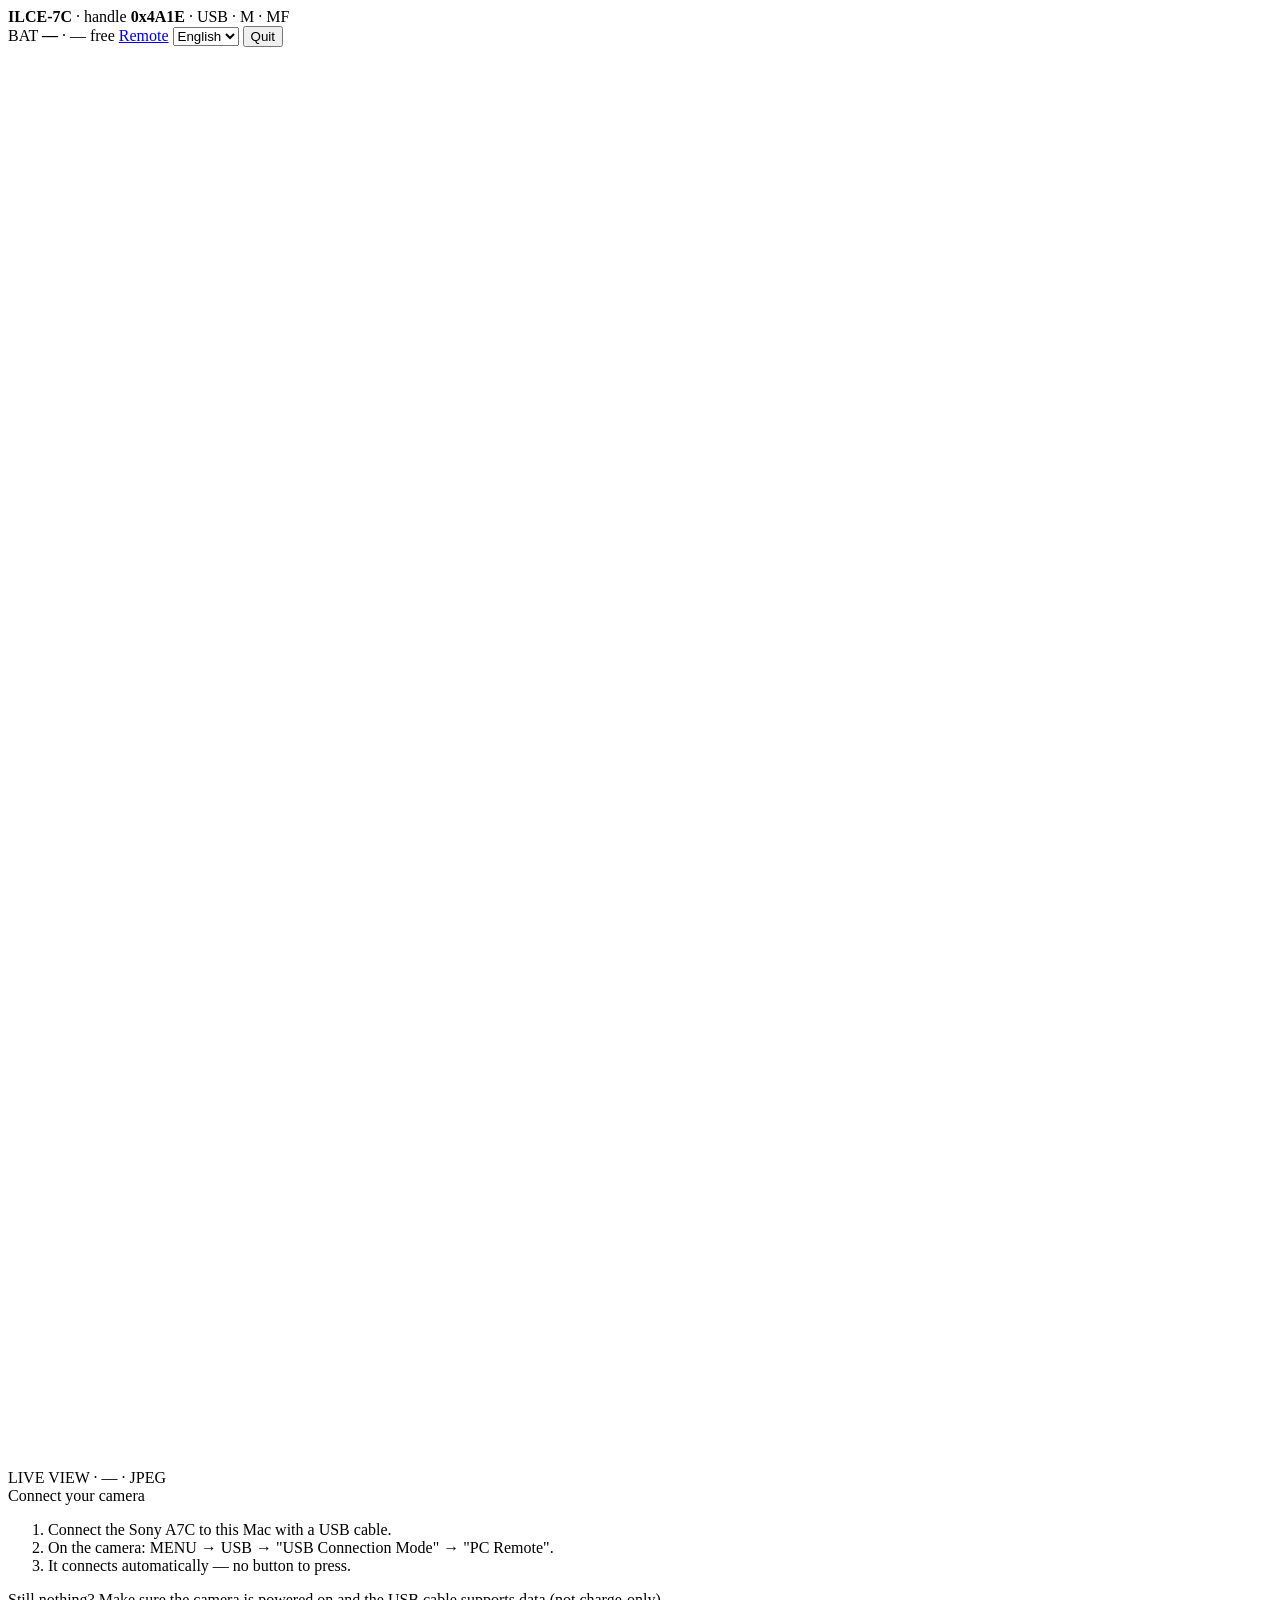
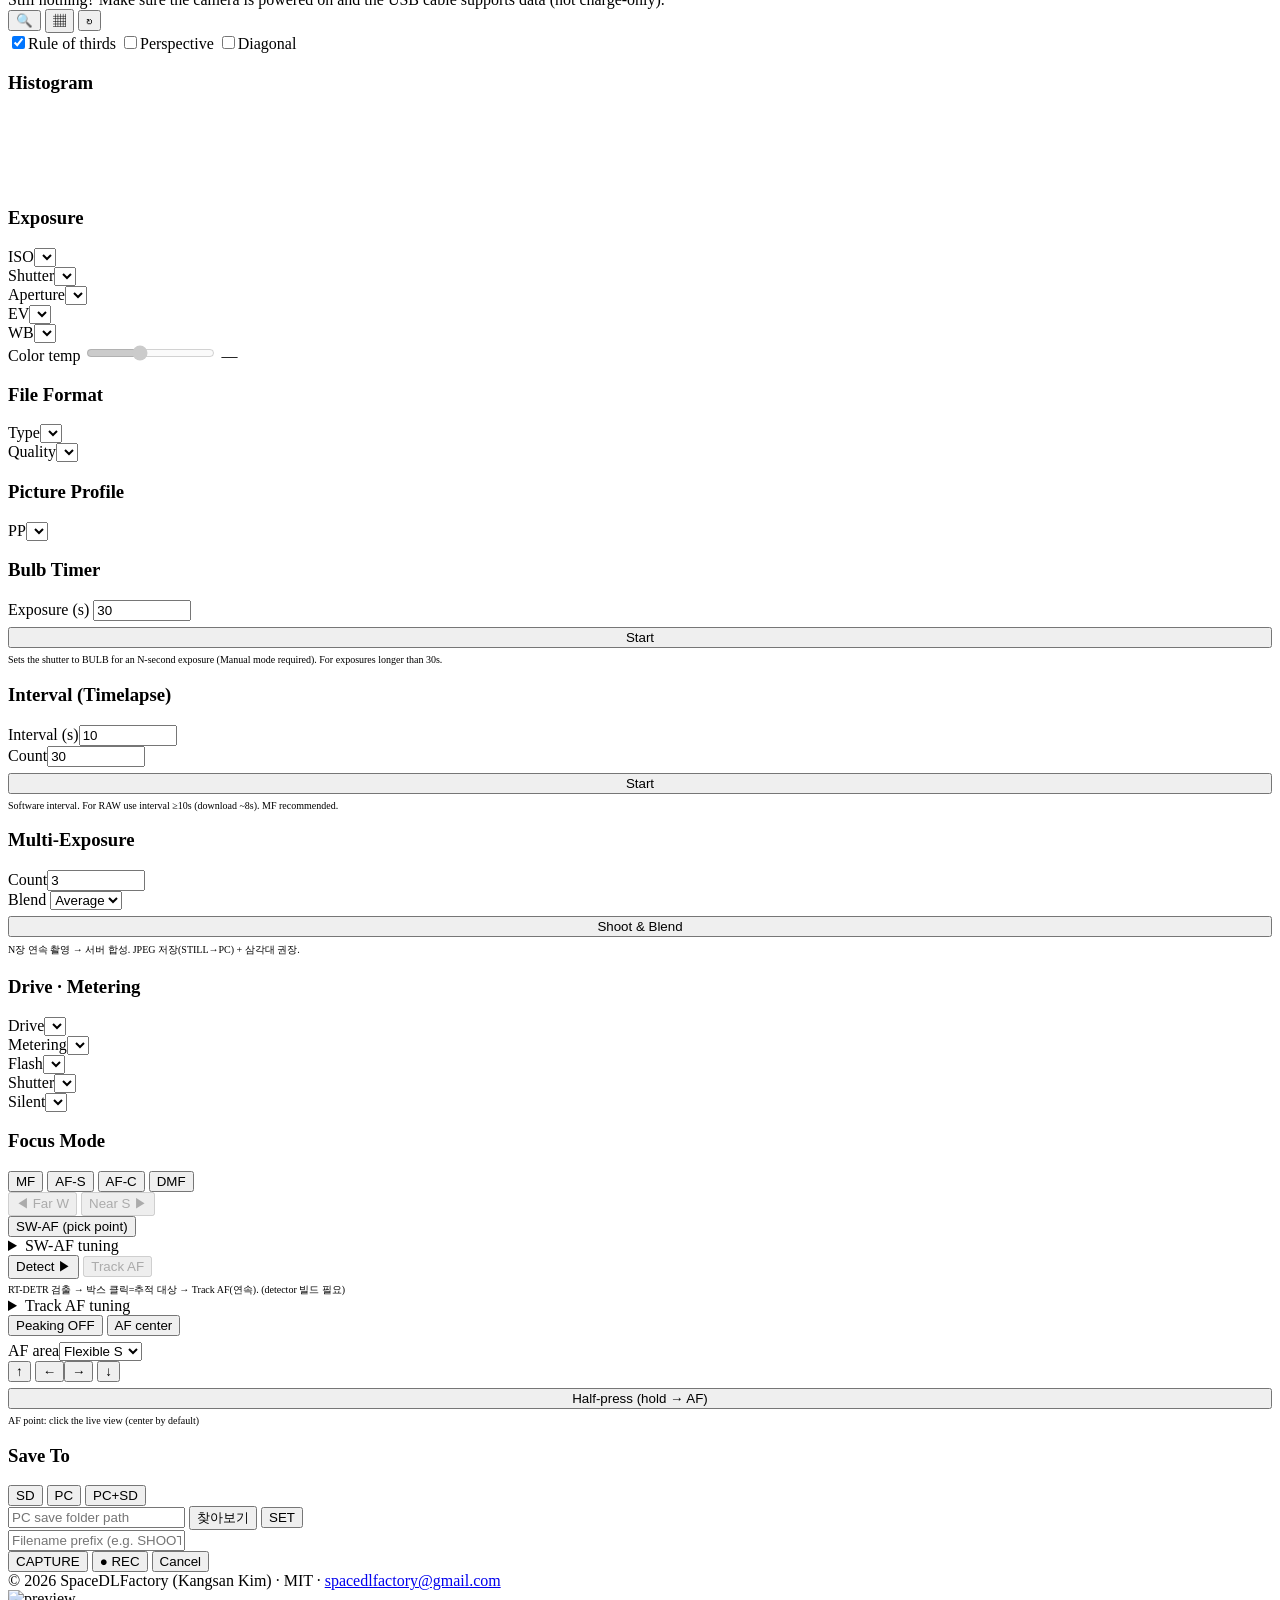
==== crsdk_server/web/index.html @ 5eacd0fd "feat(tracking-af): debounce/cooldown re-lock + expose tuning in UI Continuous AF was hunting — it re" ====
<!DOCTYPE html>
<html lang="ko">
<head>
<meta charset="utf-8">
<meta name="viewport" content="width=device-width, initial-scale=1, viewport-fit=cover">
<title>TetherMoon</title>
  <link rel="stylesheet" href="/web/styles.css">
</head>
<body>

<div class="app">
  <div class="topbar">
    <div class="left">
      <span class="dot"></span>
      <span><strong>ILCE-7C</strong></span>
      <span>· handle <strong>0x4A1E</strong></span>
      <span>· USB · M · MF</span>
    </div>
    <div class="right">
      <span>BAT <strong id="batVal">—</strong></span>
      <span>· <span id="shotsVal">—</span> free</span>
      <a class="lang-sel" href="/web/remote.html" title="Minimal remote (no preview)">Remote</a>
      <select class="lang-sel" id="langSel" title="Language">
        <option value="en">English</option>
        <option value="ko">한국어</option>
        <option value="ja">日本語</option>
      </select>
      <button class="lang-sel" id="quitBtn" type="button" data-i18n="btn.quit" title="Quit server">Quit</button>
    </div>
  </div>

  <div class="lv">
    <img class="lv-img" id="lvImg" alt="">
    <canvas class="peak-canvas" id="peakCanvas"></canvas>
    <canvas class="loupe-canvas" id="loupeCanvas"></canvas>
    <div class="af-marker" id="afMarker"></div>
    <div class="swaf-roi" id="swafRoi"></div>
    <div class="det-overlay" id="detOverlay"></div>
    <div class="lv-frame"></div>
    <div class="lv-thirds"></div>
    <svg class="lv-gridsvg" id="gridSvg" viewBox="0 0 100 100" preserveAspectRatio="none">
      <g id="gPersp">
        <line x1="50" y1="50" x2="0"   y2="0"/>   <line x1="50" y1="50" x2="25"  y2="0"/>
        <line x1="50" y1="50" x2="50"  y2="0"/>   <line x1="50" y1="50" x2="75"  y2="0"/>
        <line x1="50" y1="50" x2="100" y2="0"/>   <line x1="50" y1="50" x2="100" y2="50"/>
        <line x1="50" y1="50" x2="100" y2="100"/> <line x1="50" y1="50" x2="75"  y2="100"/>
        <line x1="50" y1="50" x2="50"  y2="100"/> <line x1="50" y1="50" x2="25"  y2="100"/>
        <line x1="50" y1="50" x2="0"   y2="100"/> <line x1="50" y1="50" x2="0"   y2="50"/>
      </g>
      <g id="gDiag" style="display:none">
        <line x1="0" y1="0" x2="100" y2="100"/>
        <line x1="100" y1="0" x2="0" y2="100"/>
      </g>
    </svg>
    <div class="lv-corner-tl"></div>
    <div class="lv-corner-tr"></div>
    <div class="lv-corner-bl"></div>
    <div class="lv-corner-br"></div>
    <div class="lv-info">
      LIVE VIEW · <span class="v" id="lvRes">—</span> · <span class="v">JPEG</span>
    </div>
    <div class="connect-guide" id="connectGuide">
      <div class="cg-title" data-i18n="guide.title">Connect your camera</div>
      <ol>
        <li data-i18n="guide.step1">Connect the Sony A7C to this Mac with a USB cable.</li>
        <li data-i18n="guide.step2">On the camera: MENU → USB → "USB Connection Mode" → "PC Remote".</li>
        <li data-i18n="guide.step3">It connects automatically — no button to press.</li>
      </ol>
      <div class="cg-note" data-i18n="guide.note">Still nothing? Make sure the camera is powered on and the USB cable supports data (not charge-only).</div>
    </div>
    <button class="lv-zoom" id="zoomBtn" type="button" data-i18n-title="title.zoom">🔍</button>
    <button class="lv-grid" id="gridBtn" type="button" data-i18n-title="title.grid">▦</button>
    <button class="lv-rotate" id="rotBtn" type="button" data-i18n-title="title.rotate">↻</button>
    <div class="grid-menu" id="gridMenu">
      <label><input type="checkbox" id="gkThirds" checked><span data-i18n="grid.thirds">Rule of thirds</span></label>
      <label><input type="checkbox" id="gkPersp"><span data-i18n="grid.persp">Perspective</span></label>
      <label><input type="checkbox" id="gkDiag"><span data-i18n="grid.diag">Diagonal</span></label>
    </div>
  </div>

  <div class="panel">

    <div class="card">
      <h3 data-i18n="card.histogram">Histogram</h3>
      <canvas class="hist-canvas" id="histCanvas" width="256" height="72"></canvas>
    </div>

    <div class="card">
      <h3 data-i18n="card.exposure">Exposure</h3>
      <div class="row"><span class="k">ISO</span><select class="sel" id="selIso" data-code="260"></select></div>
      <div class="row"><span class="k">Shutter</span><select class="sel" id="selShutter" data-code="259"></select></div>
      <div class="row"><span class="k">Aperture</span><select class="sel" id="selAperture" data-code="256"></select></div>
      <div class="row"><span class="k">EV</span><select class="sel" id="selEv" data-code="257"></select></div>
      <div class="row"><span class="k">WB</span><select class="sel" id="selWb" data-code="264"></select></div>
      <div class="nf-slider" style="grid-template-columns:auto 1fr auto;">
        <span class="k" data-i18n="lbl.colortemp">Color temp</span>
        <input type="range" id="wbKelvin" min="2500" max="9900" step="100" value="5500" disabled>
        <span class="nf-val" id="wbKelvinVal">—</span>
      </div>
    </div>

    <div class="card">
      <h3 data-i18n="card.fileformat">File Format</h3>
      <div class="row"><span class="k">Type</span><select class="sel" id="selFileType" data-code="262"></select></div>
      <div class="row"><span class="k">Quality</span><select class="sel" id="selJpegQuality" data-code="263"></select></div>
    </div>

    <div class="card">
      <h3 data-i18n="card.pictureprofile">Picture Profile</h3>
      <div class="row"><span class="k">PP</span><select class="sel" id="selPicProfile" data-code="426"></select></div>
    </div>

    <div class="card">
      <h3 data-i18n="card.bulb">Bulb Timer</h3>
      <div class="row">
        <span class="k" data-i18n="lbl.expsec">Exposure (s)</span>
        <input class="path-in" id="bulbSec" type="number" min="1" max="900" value="30" style="width:90px;flex:0 0 auto;">
      </div>
      <button class="btn" id="bulbBtn" type="button" data-i18n="btn.bulbstart" style="width:100%;margin-top:6px;">Start</button>
      <div class="row" style="margin-top:6px;color:var(--fg-mute);font-size:10px;">
        <span data-i18n="hint.bulb">Sets the shutter to BULB for an N-second exposure (Manual mode required). For exposures longer than 30s.</span>
      </div>
    </div>

    <div class="card">
      <h3 data-i18n="card.interval">Interval (Timelapse)</h3>
      <div class="row"><span class="k" data-i18n="lbl.intervalsec">Interval (s)</span><input class="path-in" id="ivSec" type="number" min="1" max="3600" value="10" style="width:90px;flex:0 0 auto;"></div>
      <div class="row"><span class="k" data-i18n="lbl.count">Count</span><input class="path-in" id="ivCount" type="number" min="1" max="10000" value="30" style="width:90px;flex:0 0 auto;"></div>
      <button class="btn" id="ivBtn" type="button" data-i18n="btn.intervalstart" style="width:100%;margin-top:6px;">Start</button>
      <div class="row" style="margin-top:6px;color:var(--fg-mute);font-size:10px;">
        <span data-i18n="hint.interval">Software interval. For RAW use interval ≥10s (download ~8s). MF recommended.</span>
      </div>
    </div>

    <div class="card">
      <h3>Multi-Exposure</h3>
      <div class="row"><span class="k" data-i18n="lbl.count">Count</span><input class="path-in" id="meCount" type="number" min="2" max="30" value="3" style="width:90px;flex:0 0 auto;"></div>
      <div class="row"><span class="k">Blend</span>
        <select class="sel" id="meMode" style="flex:0 0 auto;">
          <option value="average">Average</option>
          <option value="lighten">Lighten</option>
          <option value="add">Add</option>
        </select>
      </div>
      <button class="btn" id="meBtn" type="button" style="width:100%;margin-top:6px;">Shoot &amp; Blend</button>
      <div class="row" id="meStatus" style="margin-top:6px;color:var(--fg-mute);font-size:10px;">
        <span>N장 연속 촬영 → 서버 합성. JPEG 저장(STILL→PC) + 삼각대 권장.</span>
      </div>
    </div>

    <div class="card">
      <h3 data-i18n="card.drivemetering">Drive · Metering</h3>
      <div class="row"><span class="k">Drive</span><select class="sel" id="selDrive" data-code="270"></select></div>
      <div class="row"><span class="k">Metering</span><select class="sel" id="selMetering" data-code="266"></select></div>
      <div class="row"><span class="k">Flash</span><select class="sel" id="selFlash" data-code="267"></select></div>
      <div class="row"><span class="k">Shutter</span><select class="sel" id="selShutterType" data-code="425"></select></div>
      <div class="row"><span class="k">Silent</span><select class="sel" id="selSilent" data-code="421"></select></div>
    </div>

    <div class="card">
      <h3 data-i18n="card.focus">Focus Mode</h3>
      <div class="btn-row" id="focusRow">
        <button class="btn" type="button" data-code="265" data-val="1">MF</button>
        <button class="btn" type="button" data-code="265" data-val="2">AF-S</button>
        <button class="btn" type="button" data-code="265" data-val="3">AF-C</button>
        <button class="btn" type="button" data-code="265" data-val="6">DMF</button>
      </div>
      <div class="btn-row" style="grid-template-columns:1fr 1fr;">
        <button class="btn" id="nfFar" type="button" disabled>◀ Far <span class="key">W</span></button>
        <button class="btn" id="nfNear" type="button" disabled>Near <span class="key">S</span> ▶</button>
      </div>
      <div class="btn-row">
        <button class="btn" id="swafBtn" type="button" data-i18n="btn.swaf">SW-AF (pick point)</button>
      </div>
      <details class="swaf-cfg">
        <summary data-i18n="swaf.tune">SW-AF tuning</summary>
        <div class="nf-slider" style="grid-template-columns:auto 1fr auto;">
          <span class="k">ROI</span><input type="range" id="swafRoiIn" min="0.1" max="0.5" step="0.05" value="0.25"><span class="nf-val" id="swafRoiV">0.25</span>
        </div>
        <div class="nf-slider" style="grid-template-columns:auto 1fr auto;">
          <span class="k">Step</span><input type="range" id="swafStepIn" min="1" max="7" step="1" value="5"><span class="nf-val" id="swafStepV">5</span>
        </div>
        <div class="nf-slider" style="grid-template-columns:auto 1fr auto;">
          <span class="k">Count</span><input type="range" id="swafCountIn" min="8" max="40" step="2" value="24"><span class="nf-val" id="swafCountV">24</span>
        </div>
        <div class="nf-slider" style="grid-template-columns:auto 1fr auto;">
          <span class="k">Settle</span><input type="range" id="swafSettleIn" min="100" max="500" step="50" value="250"><span class="nf-val" id="swafSettleV">250</span>
        </div>
        <label class="swaf-cont"><input type="checkbox" id="swafContIn"> <span data-i18n="swaf.continuous">Continuous (track focus)</span></label>
      </details>
      <div class="btn-row" style="grid-template-columns:1fr 1fr;">
        <button class="btn" id="detBtn" type="button">Detect ▶</button>
        <button class="btn" id="trackAfBtn" type="button" disabled>Track AF</button>
      </div>
      <div class="row" id="detStatus" style="margin-top:4px;color:var(--fg-mute);font-size:10px;">
        <span>RT-DETR 검출 → 박스 클릭=추적 대상 → Track AF(연속). (detector 빌드 필요)</span>
      </div>
      <details class="swaf-cfg">
        <summary>Track AF tuning</summary>
        <div class="nf-slider" style="grid-template-columns:auto 1fr auto;">
          <span class="k">Sensit.</span><input type="range" id="tafThreshIn" min="0.3" max="0.9" step="0.05" value="0.45"><span class="nf-val" id="tafThreshV">0.45</span>
        </div>
        <div class="nf-slider" style="grid-template-columns:auto 1fr auto;">
          <span class="k">Check(ms)</span><input type="range" id="tafCheckIn" min="300" max="2000" step="100" value="900"><span class="nf-val" id="tafCheckV">900</span>
        </div>
        <div class="nf-slider" style="grid-template-columns:auto 1fr auto;">
          <span class="k">Debounce</span><input type="range" id="tafDebIn" min="1" max="6" step="1" value="3"><span class="nf-val" id="tafDebV">3</span>
        </div>
        <div class="nf-slider" style="grid-template-columns:auto 1fr auto;">
          <span class="k">Cooldown</span><input type="range" id="tafCoolIn" min="0" max="10" step="1" value="4"><span class="nf-val" id="tafCoolV">4</span>
        </div>
        <div class="row" style="color:var(--fg-mute);font-size:10px;"><span>슬라이더 변경은 Track AF 재시작 시 적용</span></div>
      </details>
      <div class="btn-row" style="grid-template-columns:1fr 1fr;">
        <button class="btn" id="peakBtn" type="button" data-i18n="btn.peakoff">Peaking OFF</button>
        <button class="btn" id="afCenterBtn" type="button" data-i18n="btn.afcenter">AF center</button>
      </div>
      <div class="row" style="margin-top:6px;"><span class="k" data-i18n="lbl.afarea">AF area</span><select class="sel" id="afSize" data-code="275"><option value="4" data-i18n="opt.flexs">Flexible S</option><option value="5" data-i18n="opt.flexm">Flexible M</option><option value="6" data-i18n="opt.flexl">Flexible L</option></select></div>
      <div class="dpad">
        <span></span><button class="btn" id="afUp" type="button" aria-label="up">↑</button><span></span>
        <button class="btn" id="afLeft" type="button" aria-label="left">←</button><span></span><button class="btn" id="afRight" type="button" aria-label="right">→</button>
        <span></span><button class="btn" id="afDown" type="button" aria-label="down">↓</button><span></span>
      </div>
      <button class="btn" id="halfBtn" type="button" data-i18n="btn.half" style="width:100%;margin-top:6px;">Half-press (hold → AF)</button>
      <div class="row" style="margin-top:6px;color:var(--fg-mute);font-size:10px;">
        <span data-i18n="hint.afpoint">AF point: click the live view (center by default)</span>
      </div>
    </div>

    <div class="card">
      <h3 data-i18n="card.saveto">Save To</h3>
      <div class="btn-row" id="saveRow">
        <button class="btn" type="button" data-code="281" data-val="2">SD</button>
        <button class="btn" type="button" data-code="281" data-val="1">PC</button>
        <button class="btn" type="button" data-code="281" data-val="3">PC+SD</button>
      </div>
      <div class="savepath">
        <input class="path-in" id="savePathIn" type="text" data-i18n-ph="ph.savepath" placeholder="PC save folder path" spellcheck="false">
        <button class="btn path-browse" id="savePathBrowse" type="button" data-i18n="btn.browse">찾아보기</button>
        <button class="btn path-apply" id="savePathApply" type="button">SET</button>
      </div>
      <div class="savepath">
        <input class="path-in" id="prefixIn" type="text" data-i18n-ph="ph.prefix" placeholder="Filename prefix (e.g. SHOOT)" spellcheck="false">
      </div>
    </div>

    <div class="card" id="recentCard" style="display:none;">
      <h3 data-i18n="card.recent">Recent</h3>
      <div class="filmstrip" id="filmstrip"></div>
    </div>

    <div class="shutter-row">
      <button class="shutter" type="button">CAPTURE</button>
      <button class="rec-btn" id="recBtn" type="button">● REC</button>
      <button class="cancel-btn" id="cancelBtn" type="button" data-i18n="btn.cancel">Cancel</button>
    </div>

    <div class="phone-hint" id="phoneHint" style="display:none;">
      <span data-i18n="phone.label">On your phone (same Wi-Fi):</span>
      <a id="phoneUrl" target="_blank" rel="noopener"></a>
    </div>

    <div class="panel-credit">
      © 2026 SpaceDLFactory (Kangsan Kim) · MIT ·
      <a href="mailto:spacedlfactory@gmail.com">spacedlfactory@gmail.com</a>
    </div>

  </div>
</div>

<div class="toast" id="toast"></div>
<div class="preview-box" id="previewBox"><img id="previewImg" alt="preview"></div>

<script src="/web/app.js"></script>
</body>
</html>
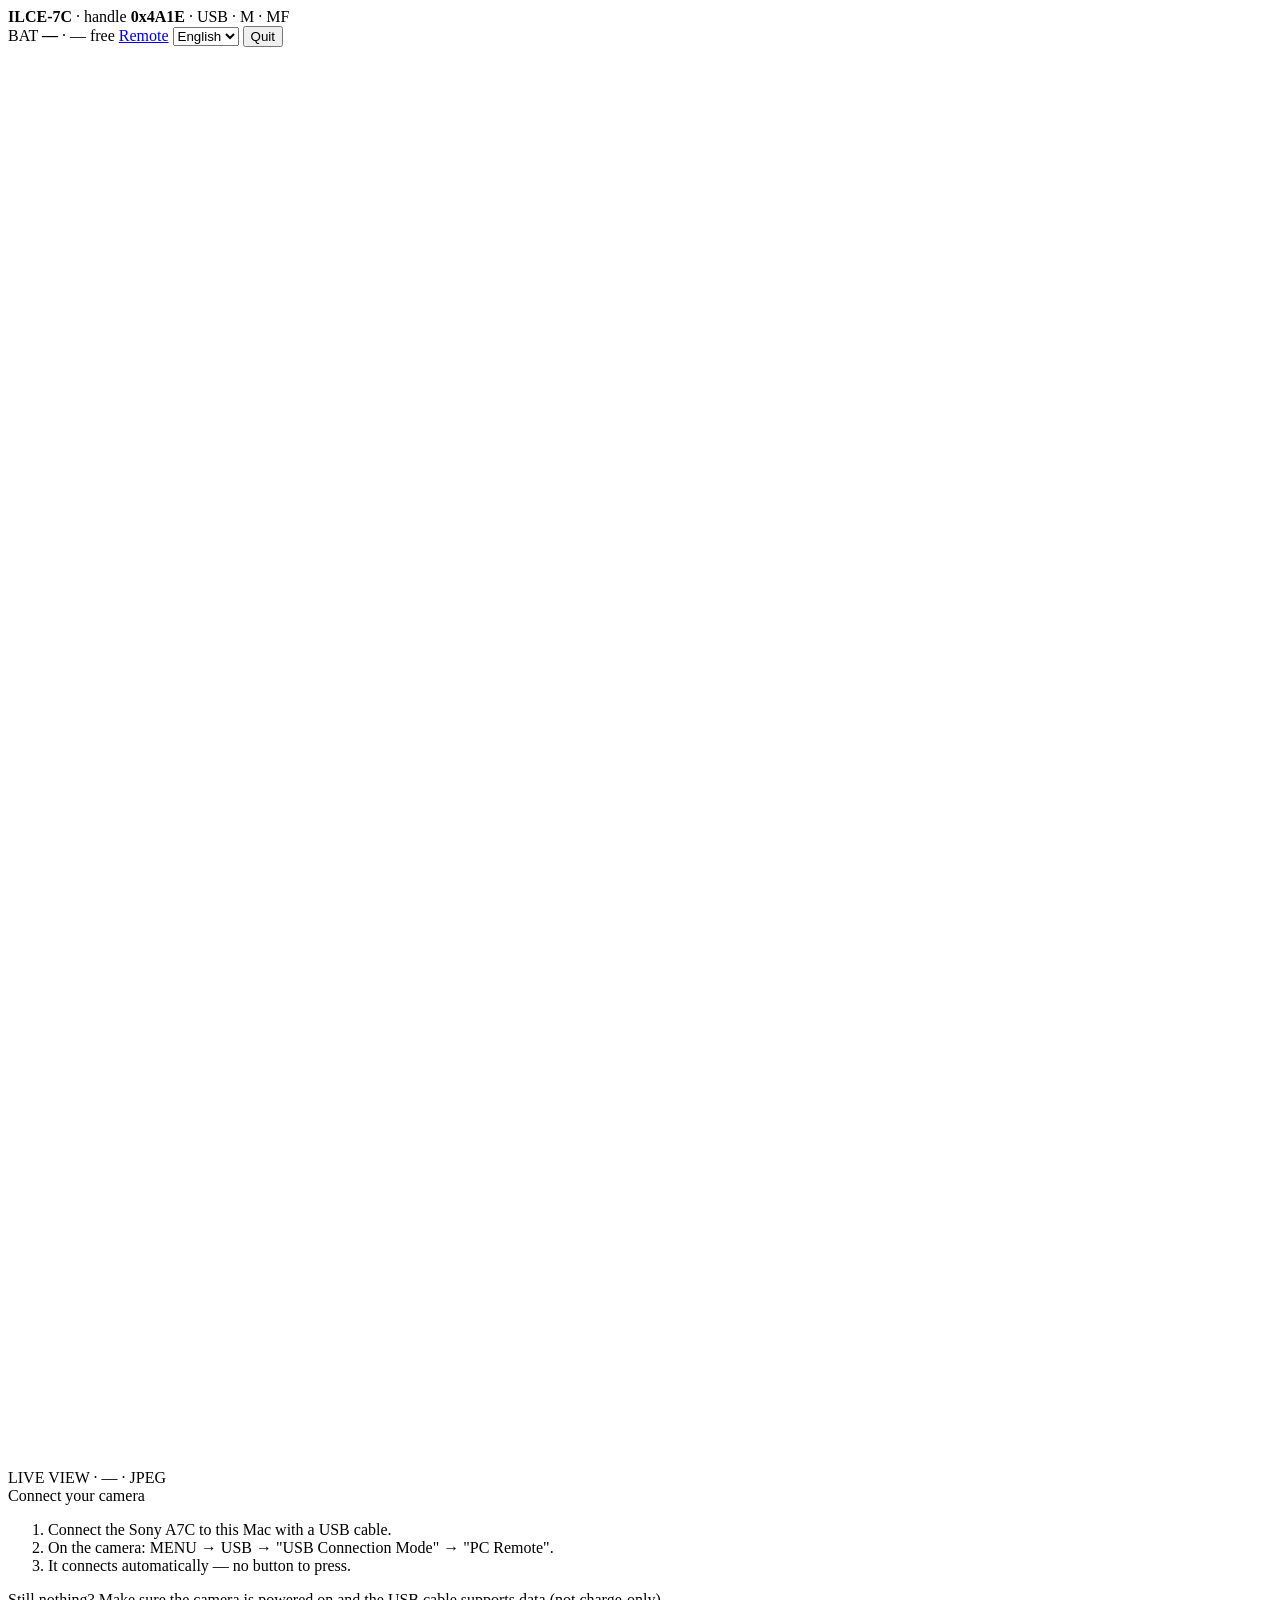
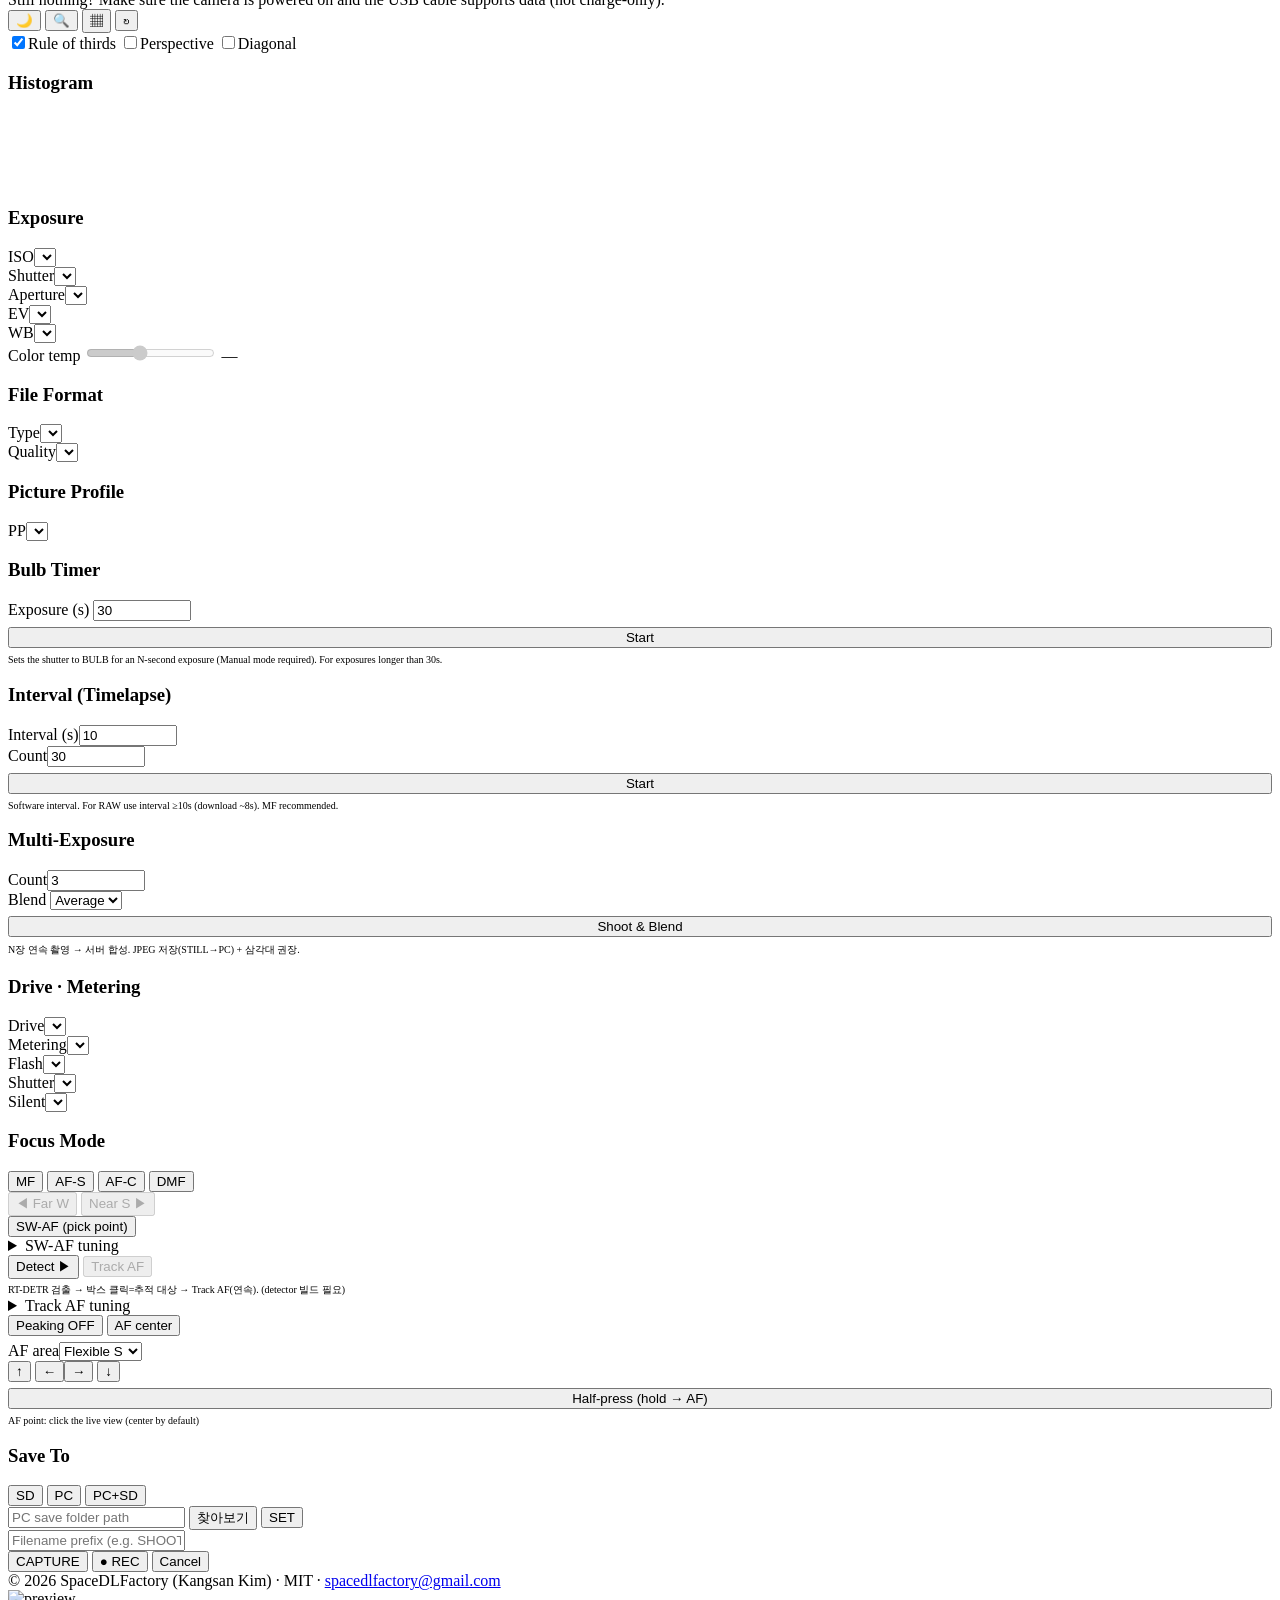
==== commit 9255df3f: "feat(web): red night-vision mode (index + minimal remote) Field astronomy needs a dark-adapted UI — " ====
--- a/crsdk_server/web/index.html
+++ b/crsdk_server/web/index.html
@@ -68,6 +68,7 @@
       </ol>
       <div class="cg-note" data-i18n="guide.note">Still nothing? Make sure the camera is powered on and the USB cable supports data (not charge-only).</div>
     </div>
+    <button class="lv-night" id="nightBtn" type="button" data-i18n-title="title.night">🌙</button>
     <button class="lv-zoom" id="zoomBtn" type="button" data-i18n-title="title.zoom">🔍</button>
     <button class="lv-grid" id="gridBtn" type="button" data-i18n-title="title.grid">▦</button>
     <button class="lv-rotate" id="rotBtn" type="button" data-i18n-title="title.rotate">↻</button>
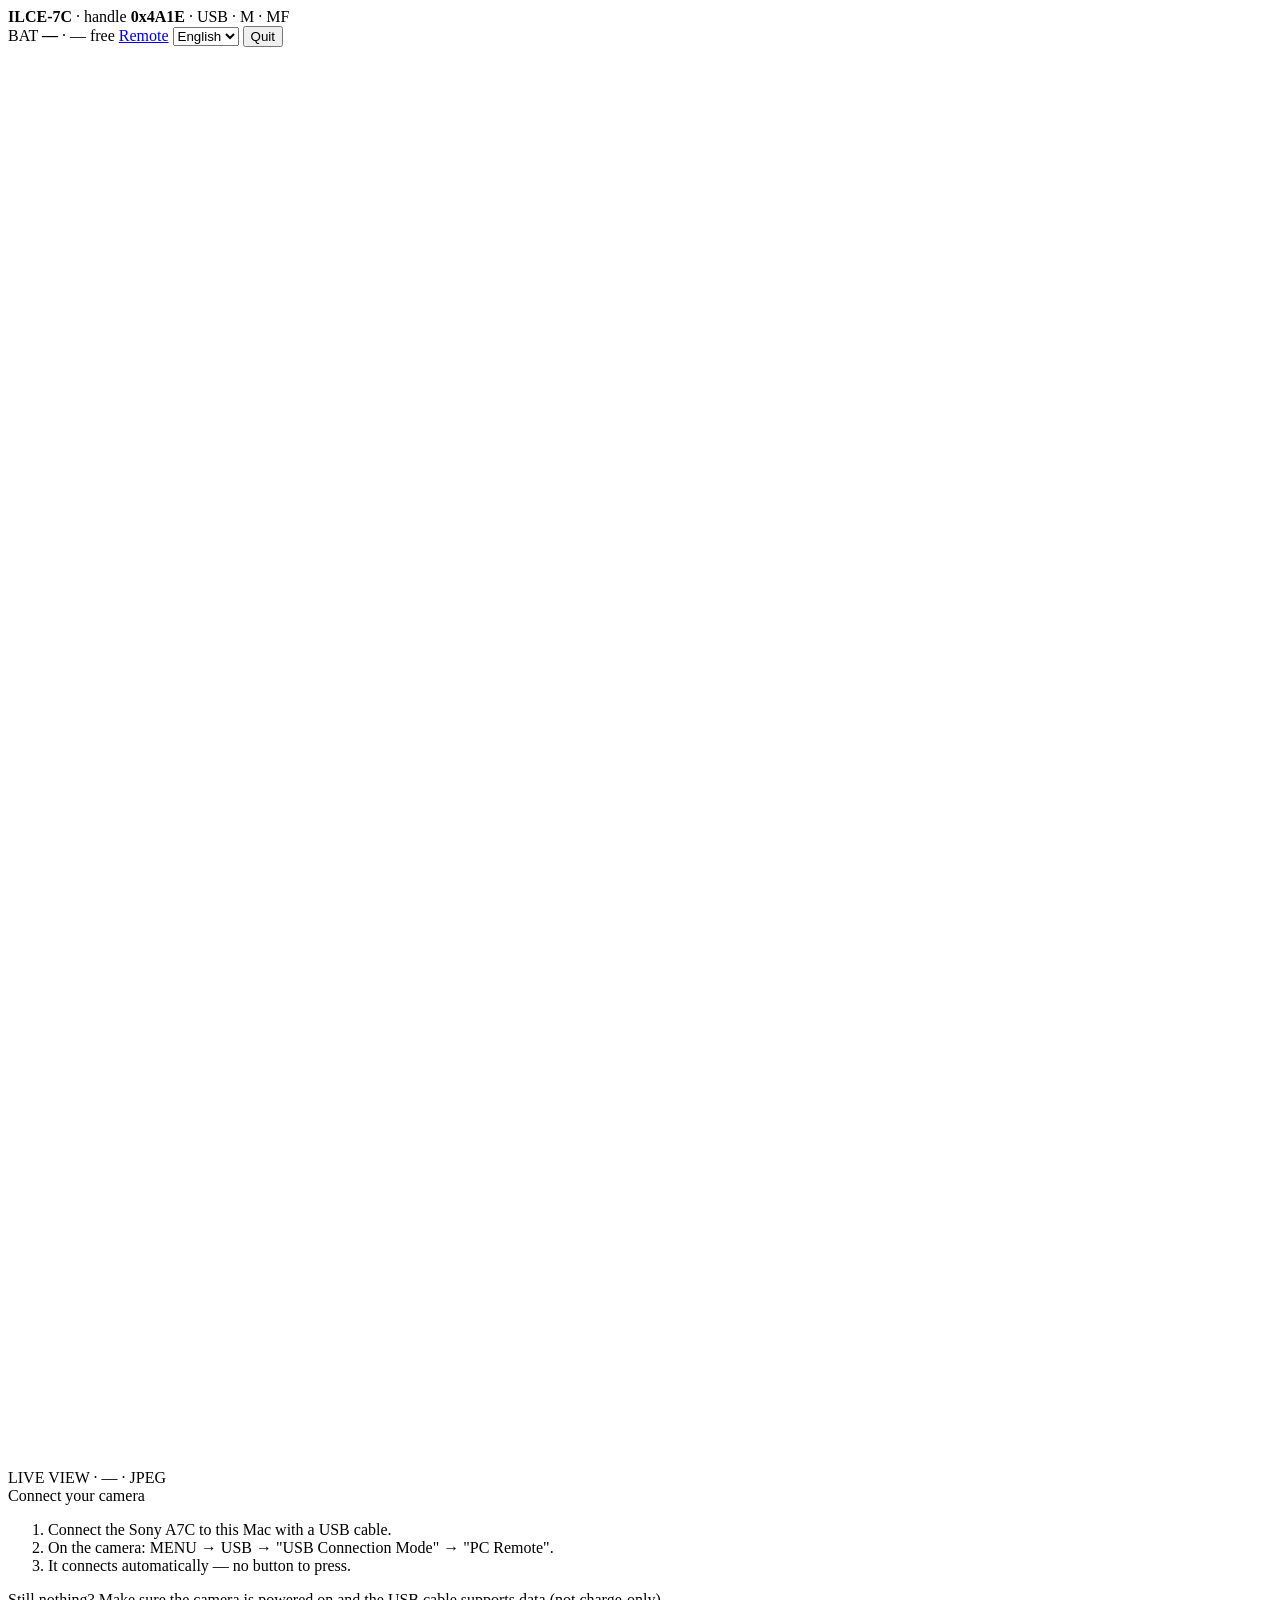
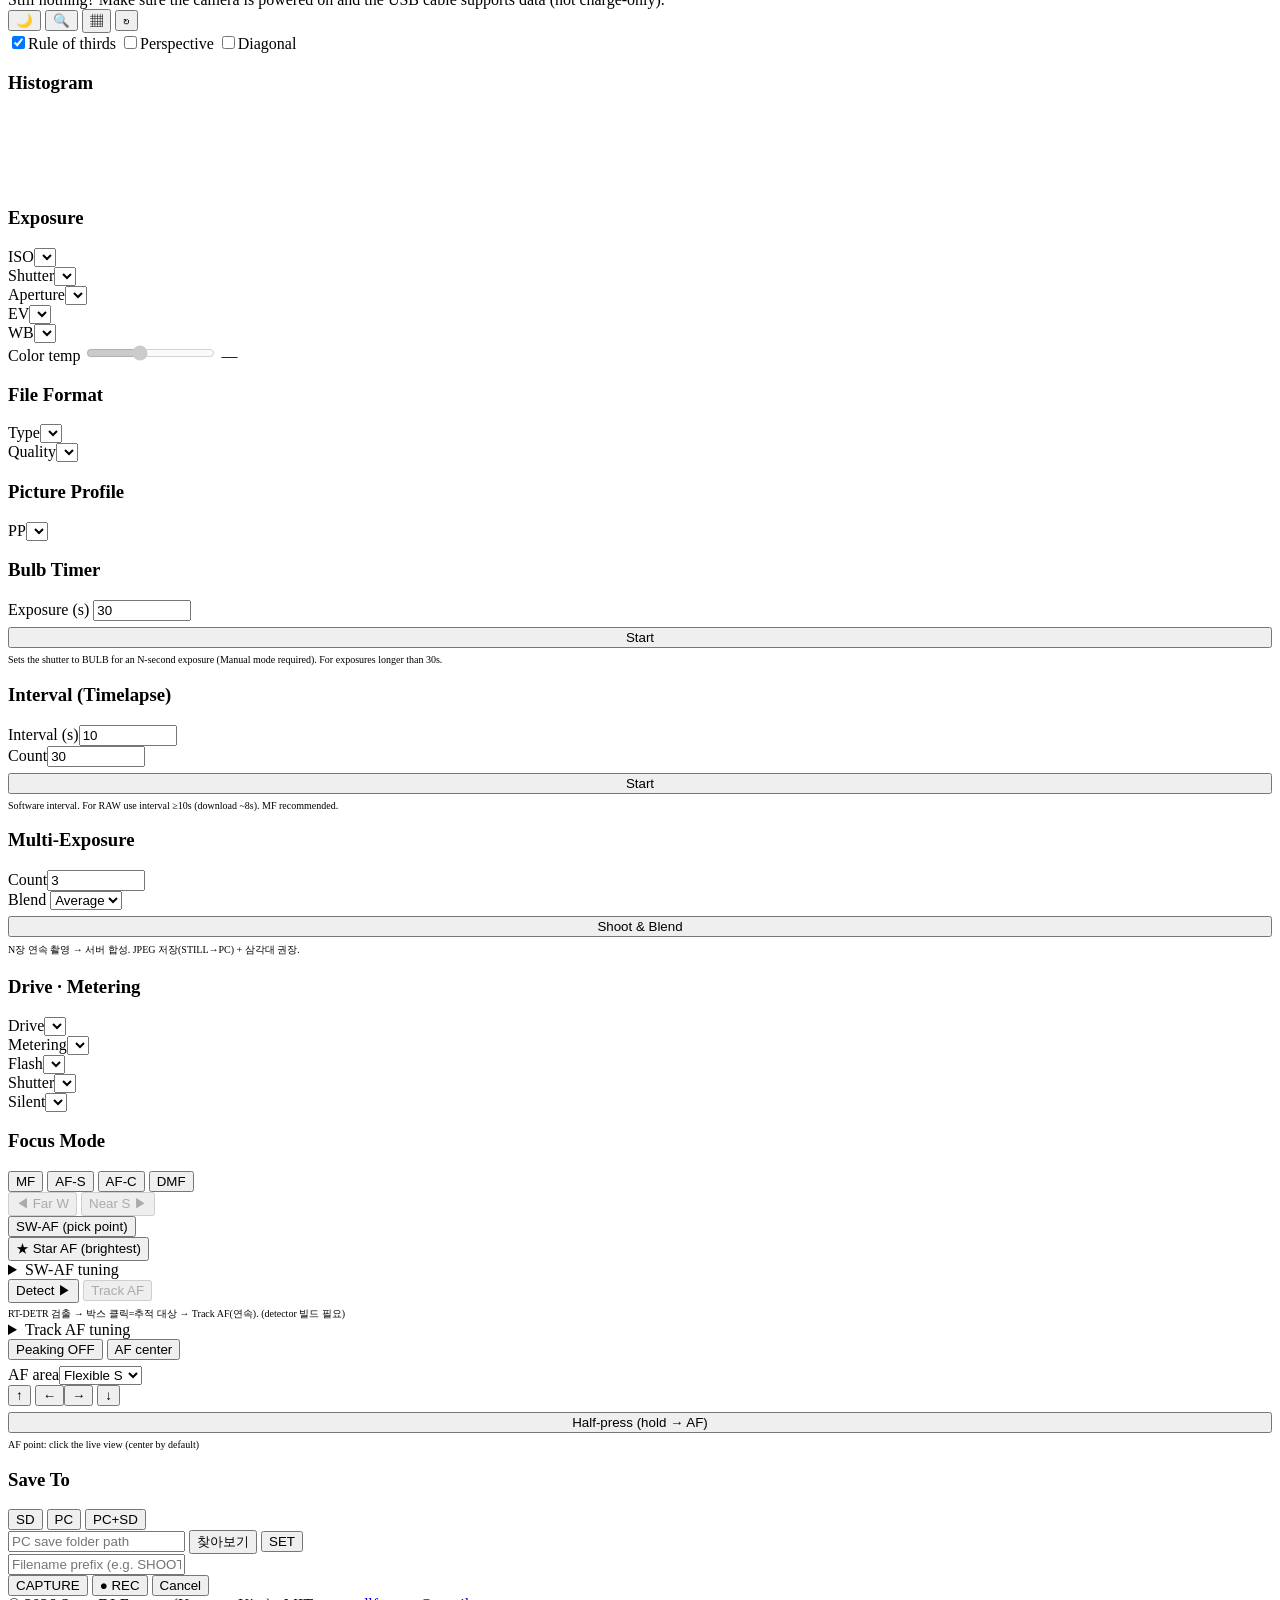
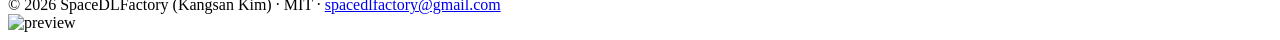
==== commit 2ddc1da4: "feat(af): Star AF — autofocus on the brightest star/point in the frame Manual focus on a night sky i" ====
--- a/crsdk_server/web/index.html
+++ b/crsdk_server/web/index.html
@@ -173,6 +173,9 @@
       <div class="btn-row">
         <button class="btn" id="swafBtn" type="button" data-i18n="btn.swaf">SW-AF (pick point)</button>
       </div>
+      <div class="btn-row">
+        <button class="btn" id="starBtn" type="button" data-i18n="btn.staraf" data-i18n-title="title.staraf">★ Star AF (brightest)</button>
+      </div>
       <details class="swaf-cfg">
         <summary data-i18n="swaf.tune">SW-AF tuning</summary>
         <div class="nf-slider" style="grid-template-columns:auto 1fr auto;">
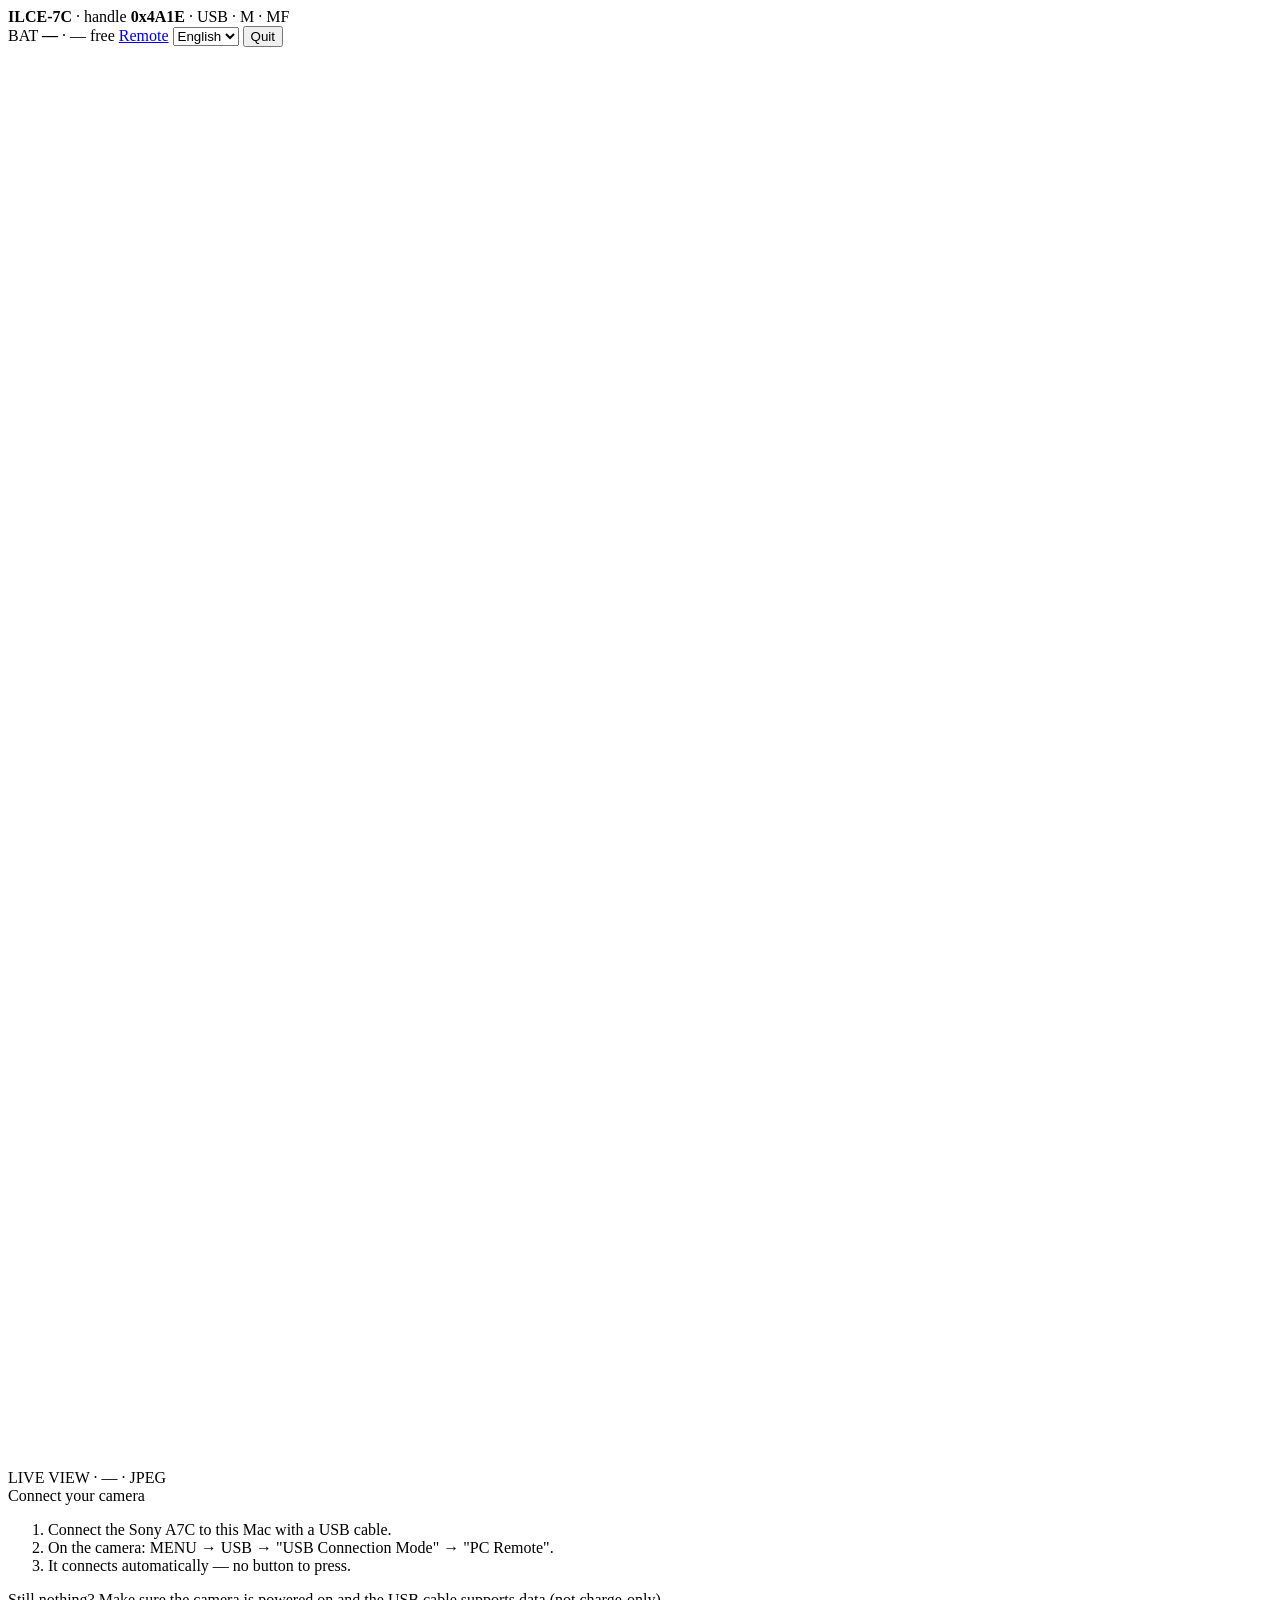
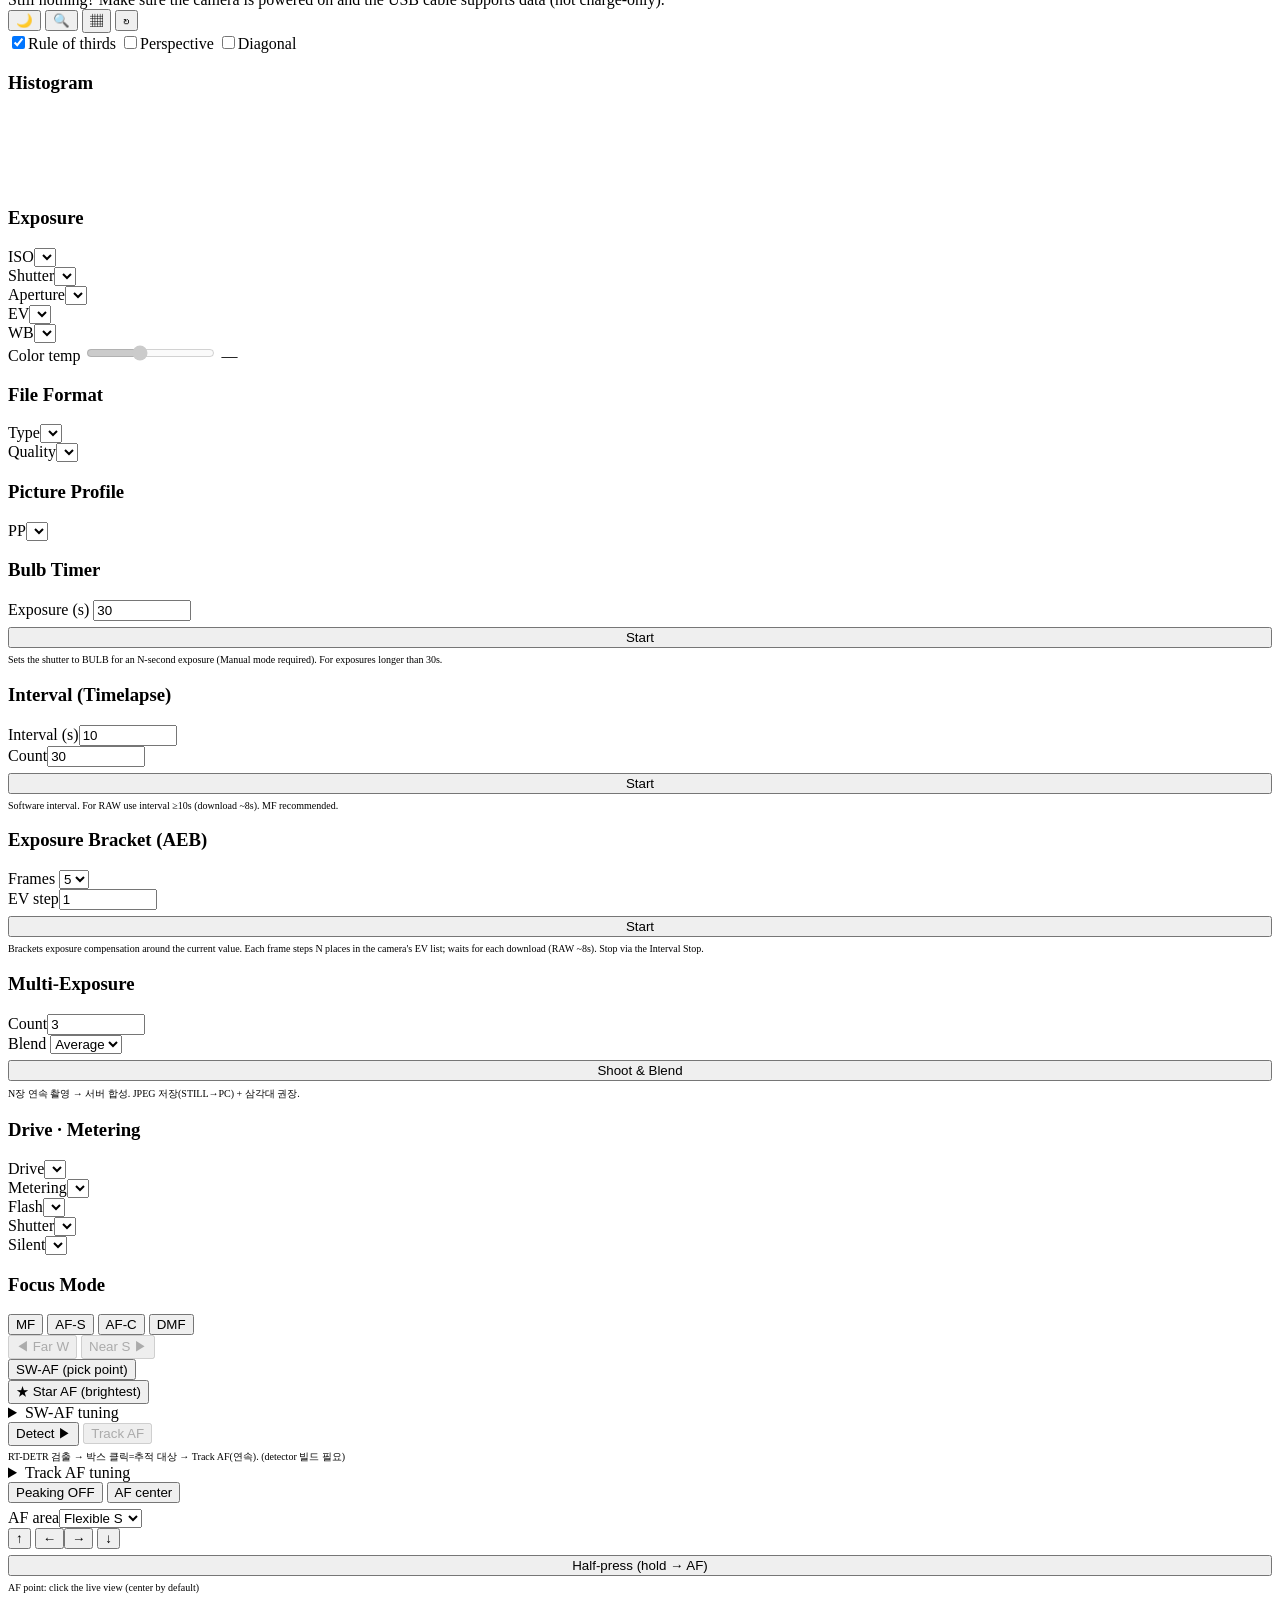
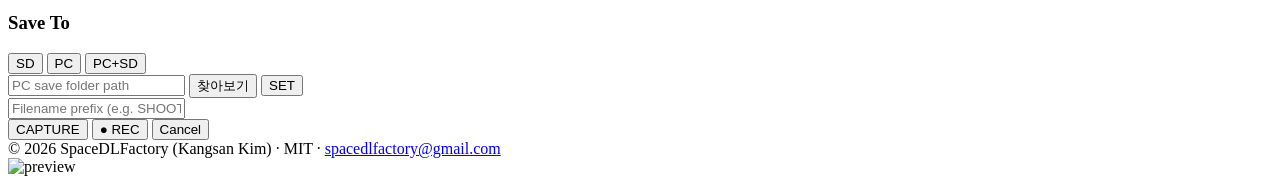
==== commit 53b35041: "feat(capture): exposure bracketing (AEB) Add an exposure bracket for HDR moon/landscape and safety-n" ====
--- a/crsdk_server/web/index.html
+++ b/crsdk_server/web/index.html
@@ -134,6 +134,20 @@
     </div>
 
     <div class="card">
+      <h3 data-i18n="card.bracket">Exposure Bracket (AEB)</h3>
+      <div class="row"><span class="k" data-i18n="lbl.frames">Frames</span>
+        <select class="sel" id="brFrames" style="flex:0 0 auto;">
+          <option value="3">3</option><option value="5" selected>5</option><option value="7">7</option>
+        </select>
+      </div>
+      <div class="row"><span class="k" data-i18n="lbl.evstep">EV step</span><input class="path-in" id="brStep" type="number" min="1" max="5" value="1" style="width:90px;flex:0 0 auto;"></div>
+      <button class="btn" id="brBtn" type="button" data-i18n="btn.bracketstart" style="width:100%;margin-top:6px;">Start</button>
+      <div class="row" style="margin-top:6px;color:var(--fg-mute);font-size:10px;">
+        <span data-i18n="hint.bracket">Brackets exposure compensation around the current value. Each frame steps N places in the camera's EV list; waits for each download (RAW ~8s). Stop via the Interval Stop.</span>
+      </div>
+    </div>
+
+    <div class="card">
       <h3>Multi-Exposure</h3>
       <div class="row"><span class="k" data-i18n="lbl.count">Count</span><input class="path-in" id="meCount" type="number" min="2" max="30" value="3" style="width:90px;flex:0 0 auto;"></div>
       <div class="row"><span class="k">Blend</span>
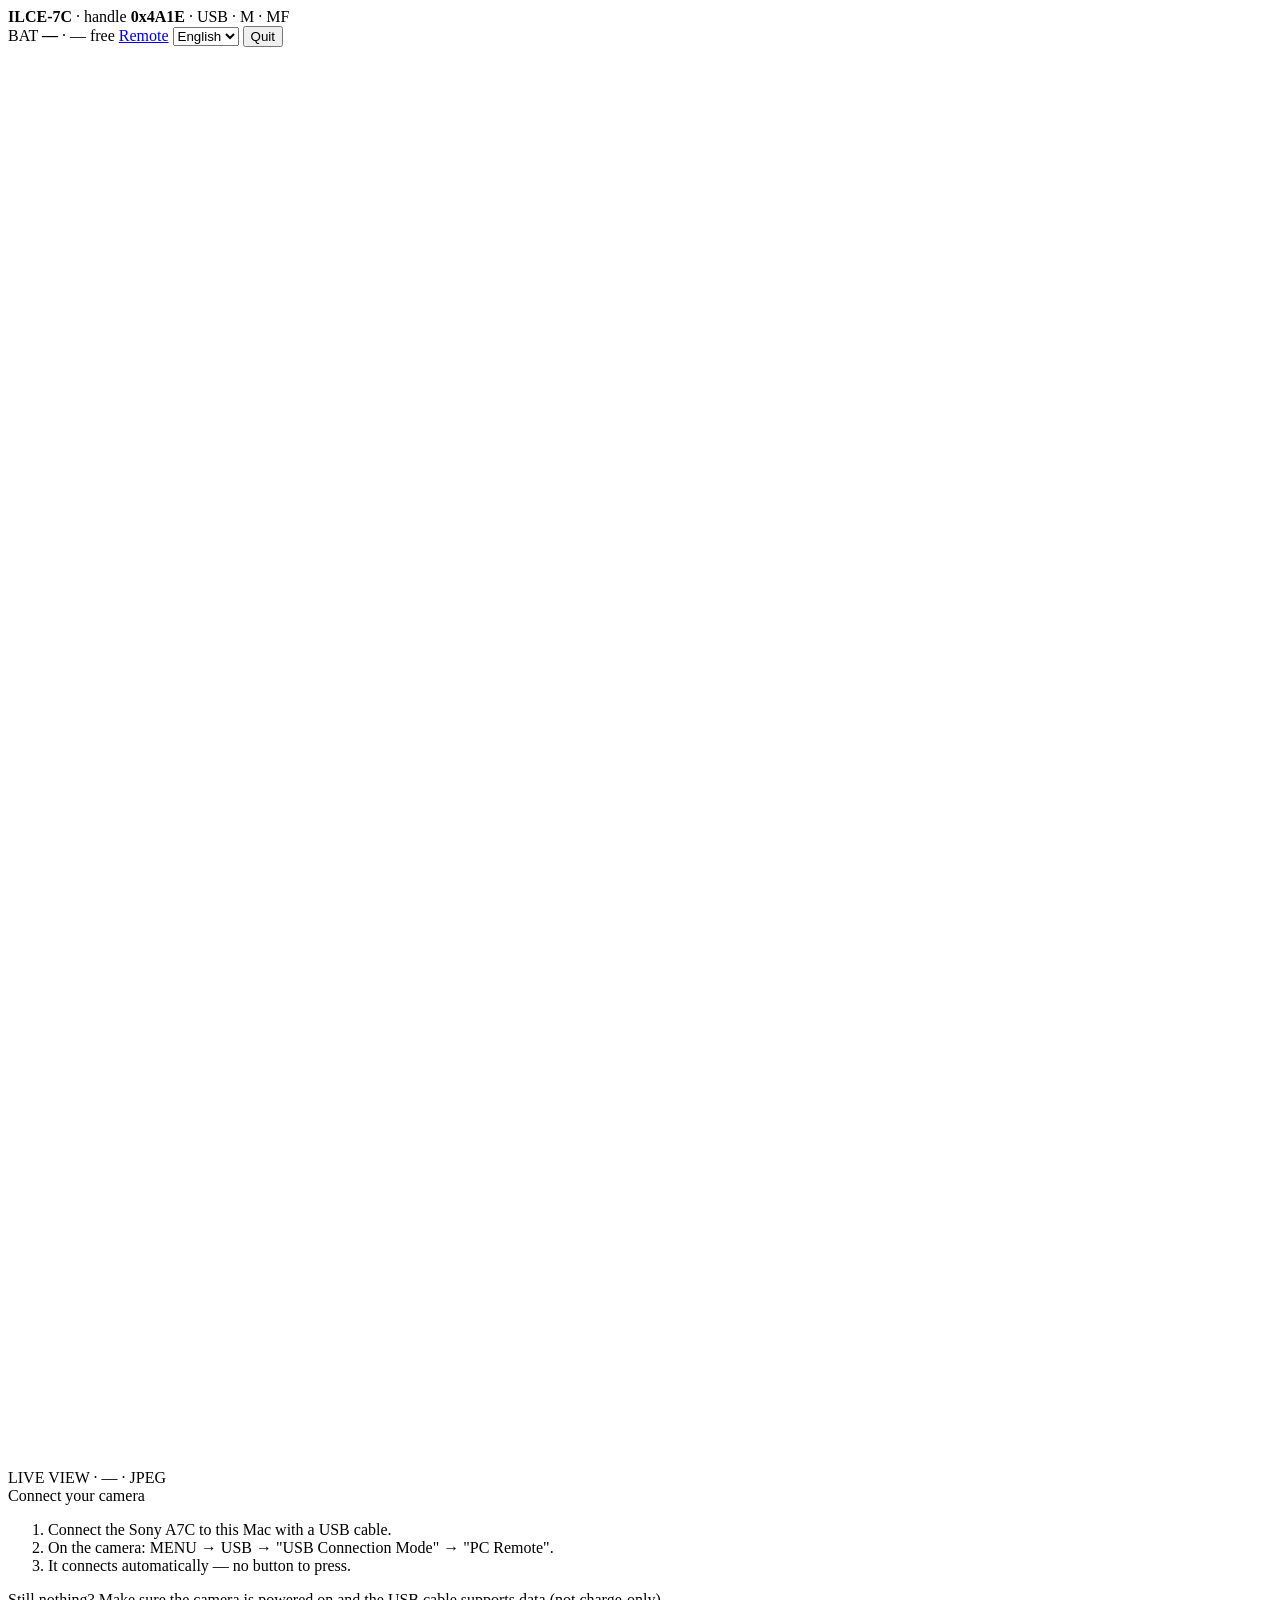
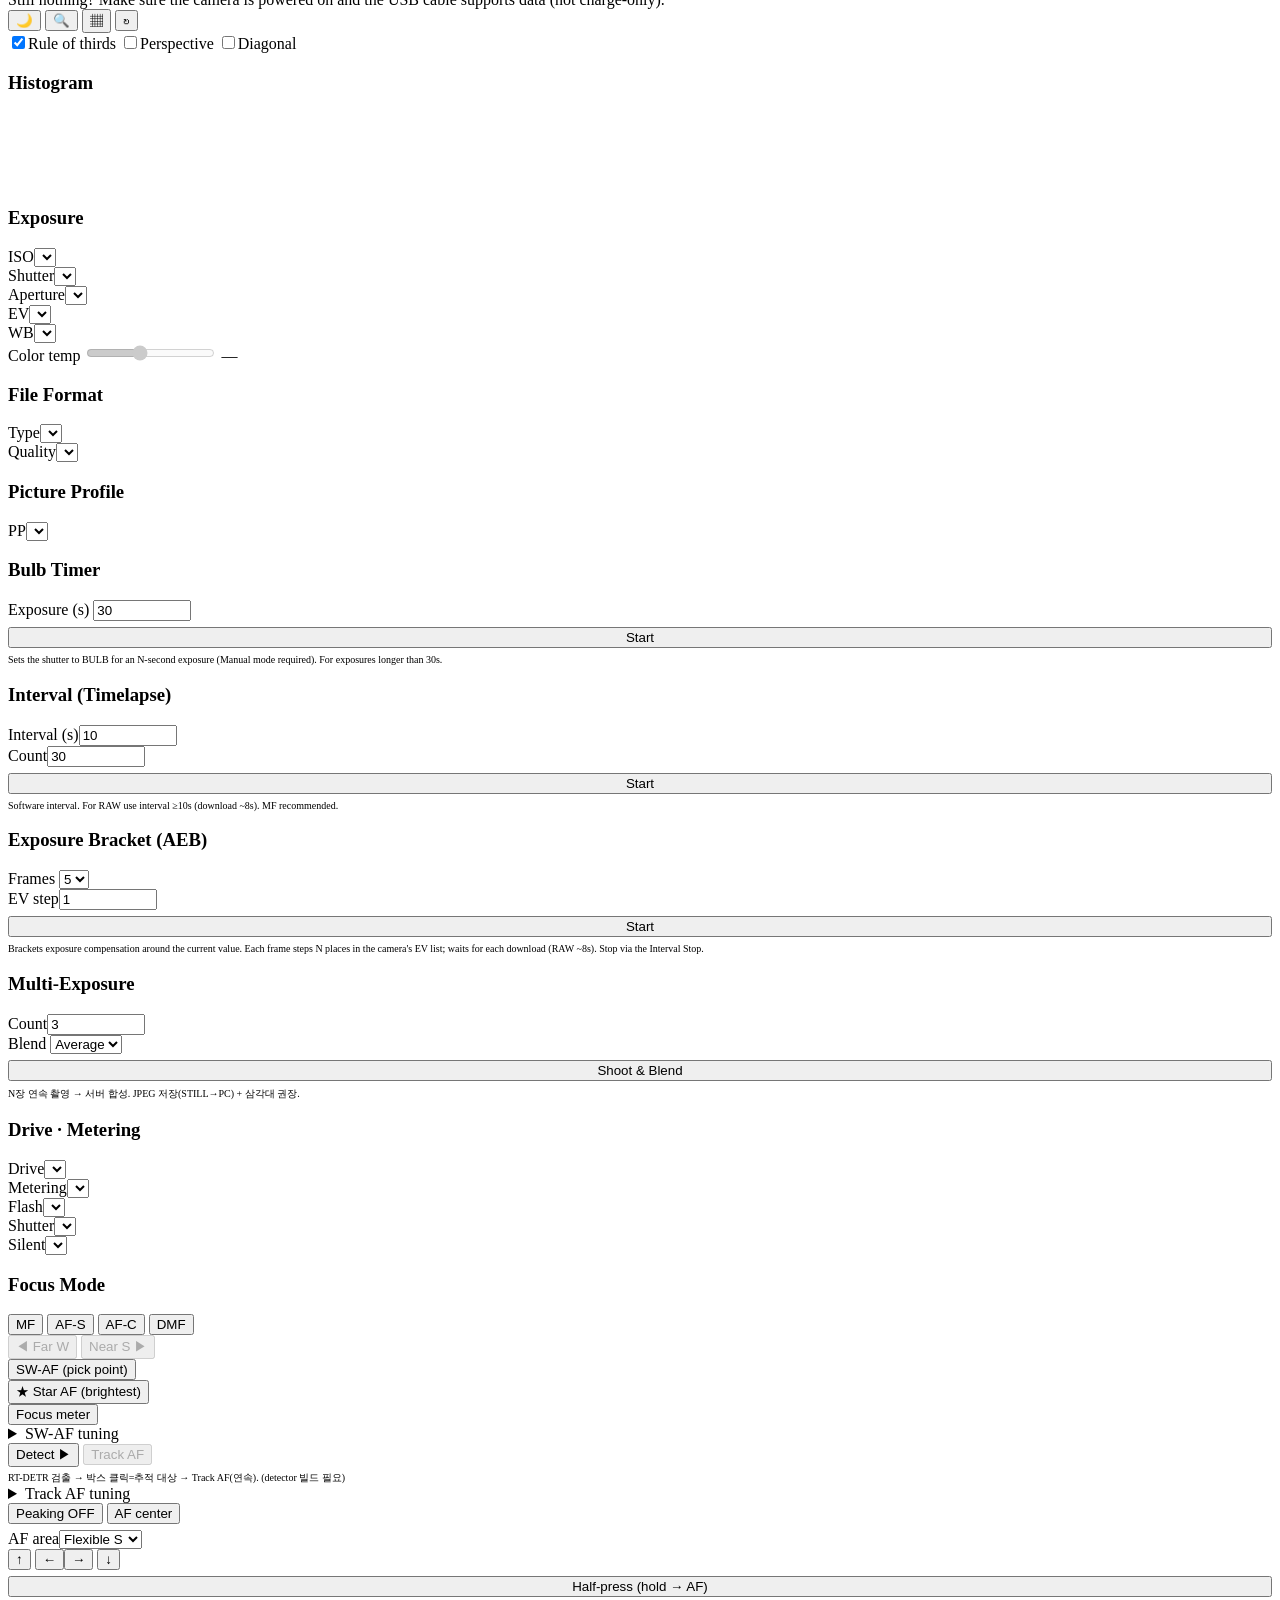
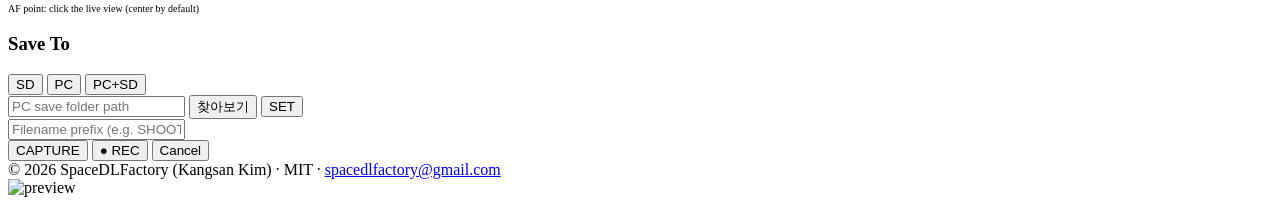
==== commit 53836322: "feat(af): live focus meter — mask-free manual focus aid The mask-free equivalent of a Bahtinov mask:" ====
--- a/crsdk_server/web/index.html
+++ b/crsdk_server/web/index.html
@@ -190,6 +190,18 @@
       <div class="btn-row">
         <button class="btn" id="starBtn" type="button" data-i18n="btn.staraf" data-i18n-title="title.staraf">★ Star AF (brightest)</button>
       </div>
+      <div class="btn-row">
+        <button class="btn" id="fmBtn" type="button" data-i18n="btn.focusmeter" data-i18n-title="title.focusmeter">Focus meter</button>
+      </div>
+      <div id="fmReadout" style="display:none;margin-top:4px;">
+        <div style="display:flex;justify-content:space-between;align-items:baseline;">
+          <span id="fmScore" style="font-size:22px;font-weight:700;font-variant-numeric:tabular-nums;">—</span>
+          <span id="fmPeak" style="color:var(--fg-dim);font-size:11px;">peak —</span>
+        </div>
+        <div style="height:6px;background:var(--bg-3);border-radius:3px;overflow:hidden;margin-top:3px;">
+          <div id="fmBar" style="height:100%;width:0;background:var(--accent);transition:width .1s;"></div>
+        </div>
+      </div>
       <details class="swaf-cfg">
         <summary data-i18n="swaf.tune">SW-AF tuning</summary>
         <div class="nf-slider" style="grid-template-columns:auto 1fr auto;">
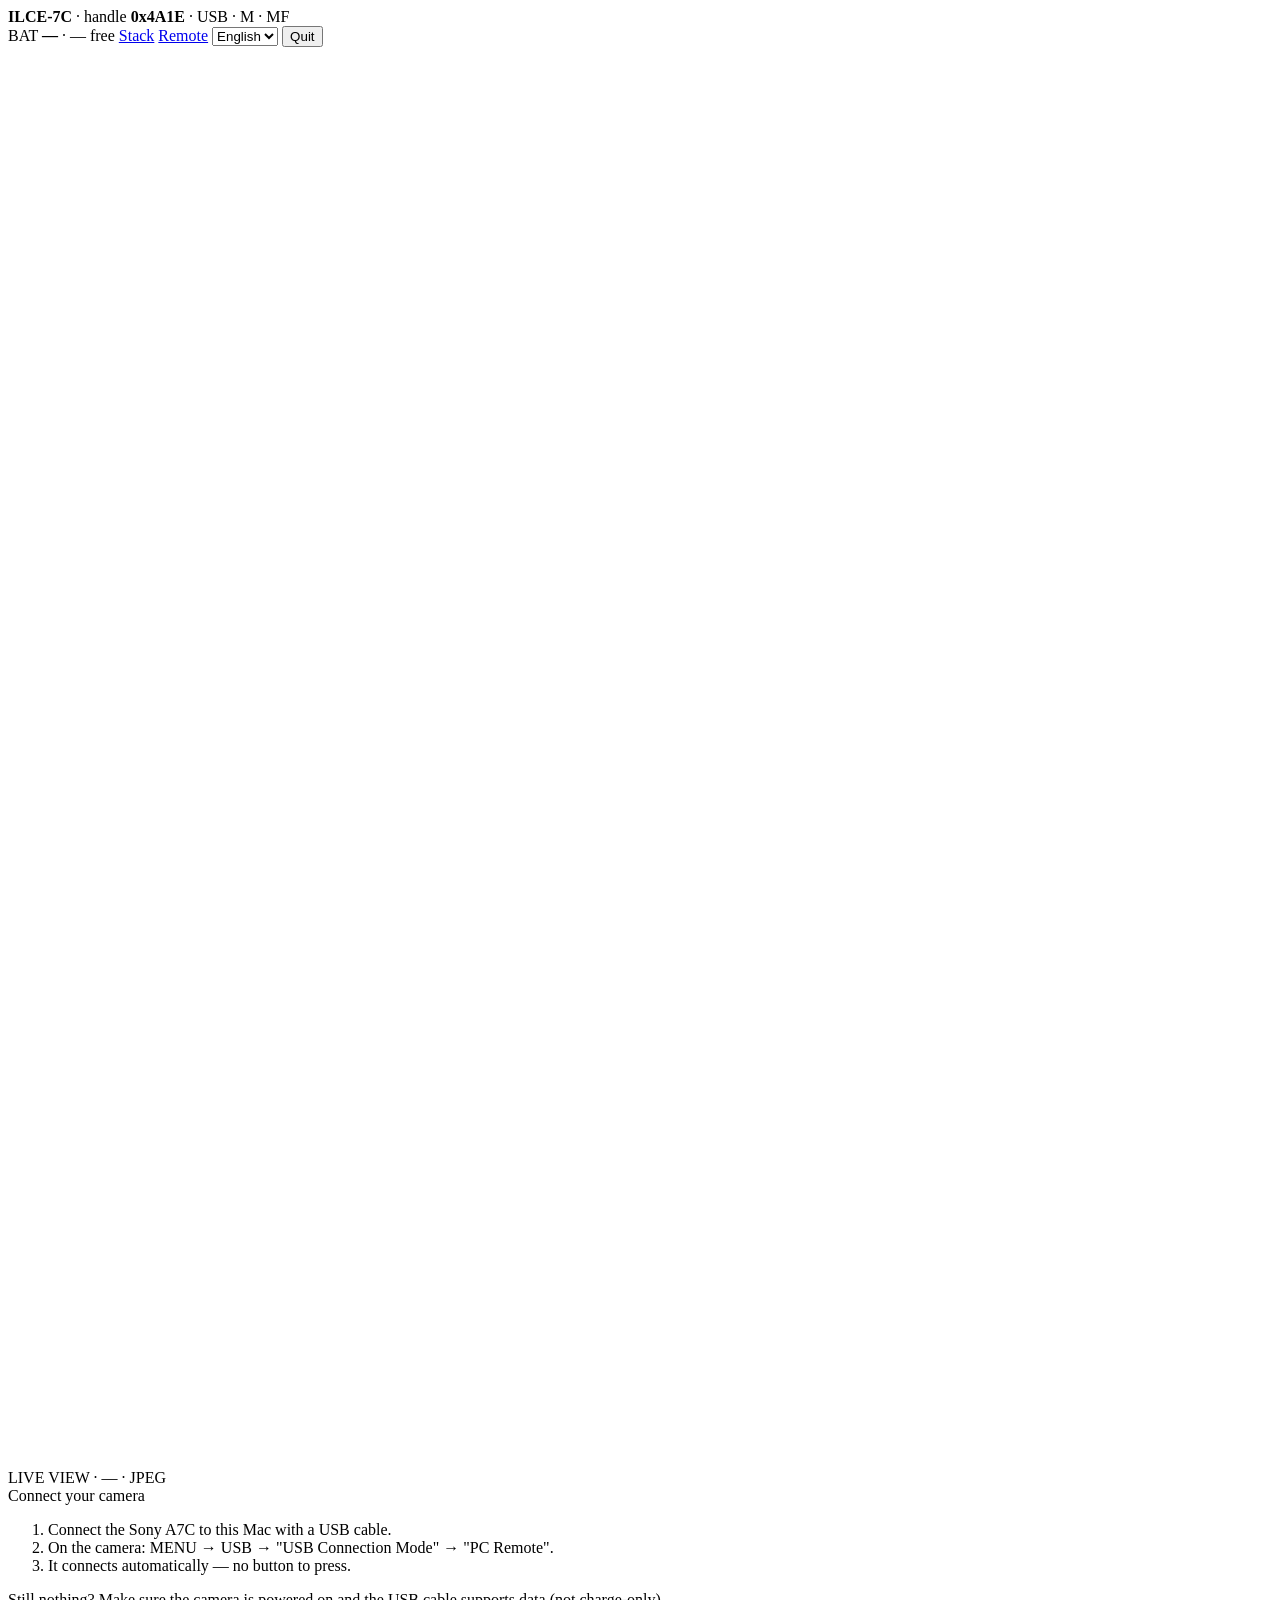
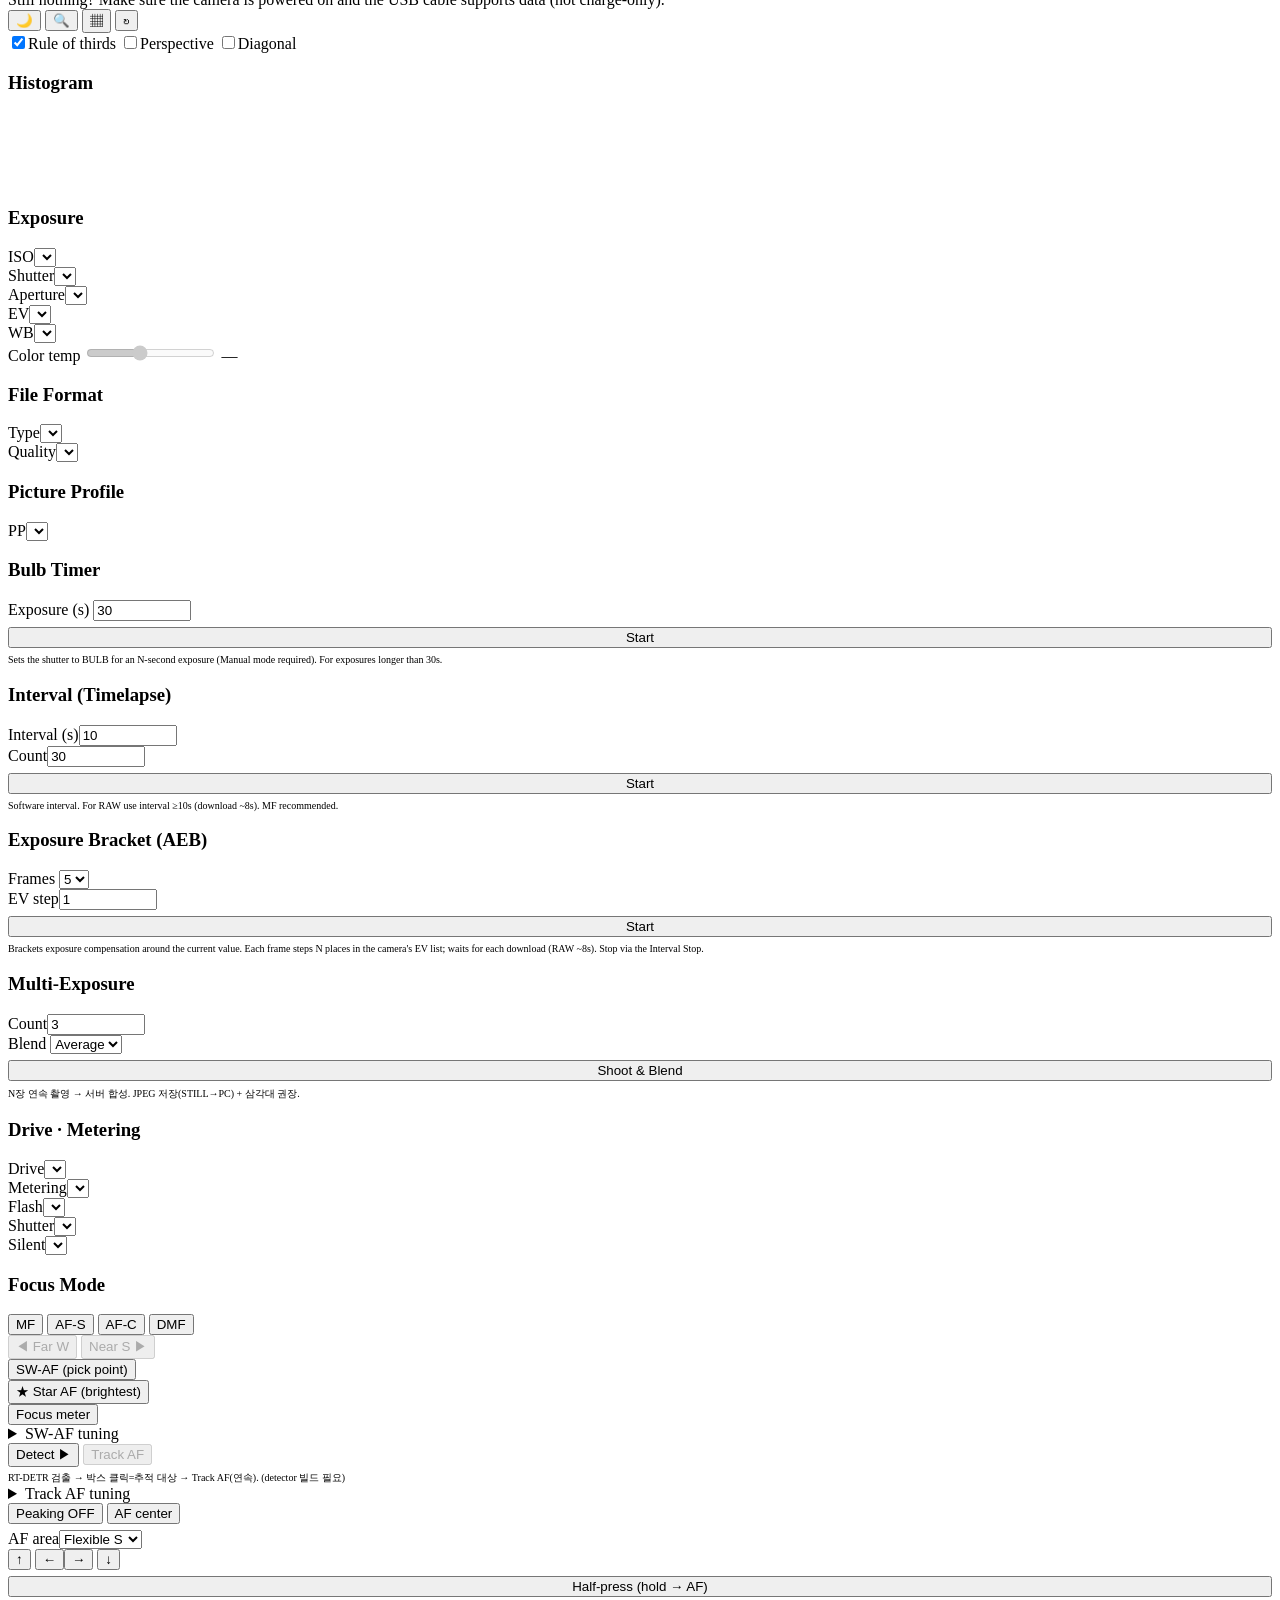
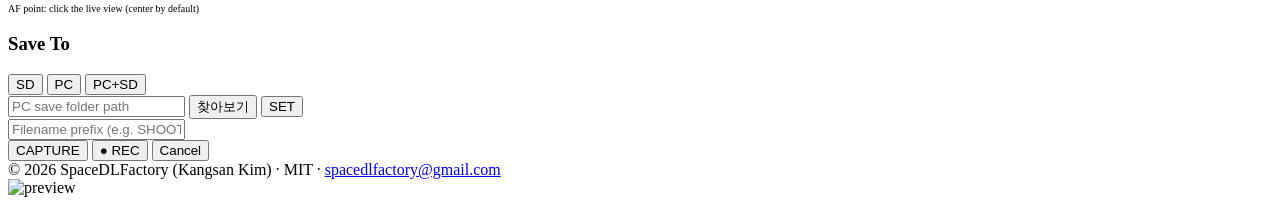
==== commit c43cc138: "feat(stack): live stacking tab wired to the server P1 complete: a Stack tab that star-aligns and acc" ====
--- a/crsdk_server/web/index.html
+++ b/crsdk_server/web/index.html
@@ -19,6 +19,7 @@
     <div class="right">
       <span>BAT <strong id="batVal">—</strong></span>
       <span>· <span id="shotsVal">—</span> free</span>
+      <a class="lang-sel" href="/web/stack.html" title="Live stacking (star-aligned frame accumulation)">Stack</a>
       <a class="lang-sel" href="/web/remote.html" title="Minimal remote (no preview)">Remote</a>
       <select class="lang-sel" id="langSel" title="Language">
         <option value="en">English</option>
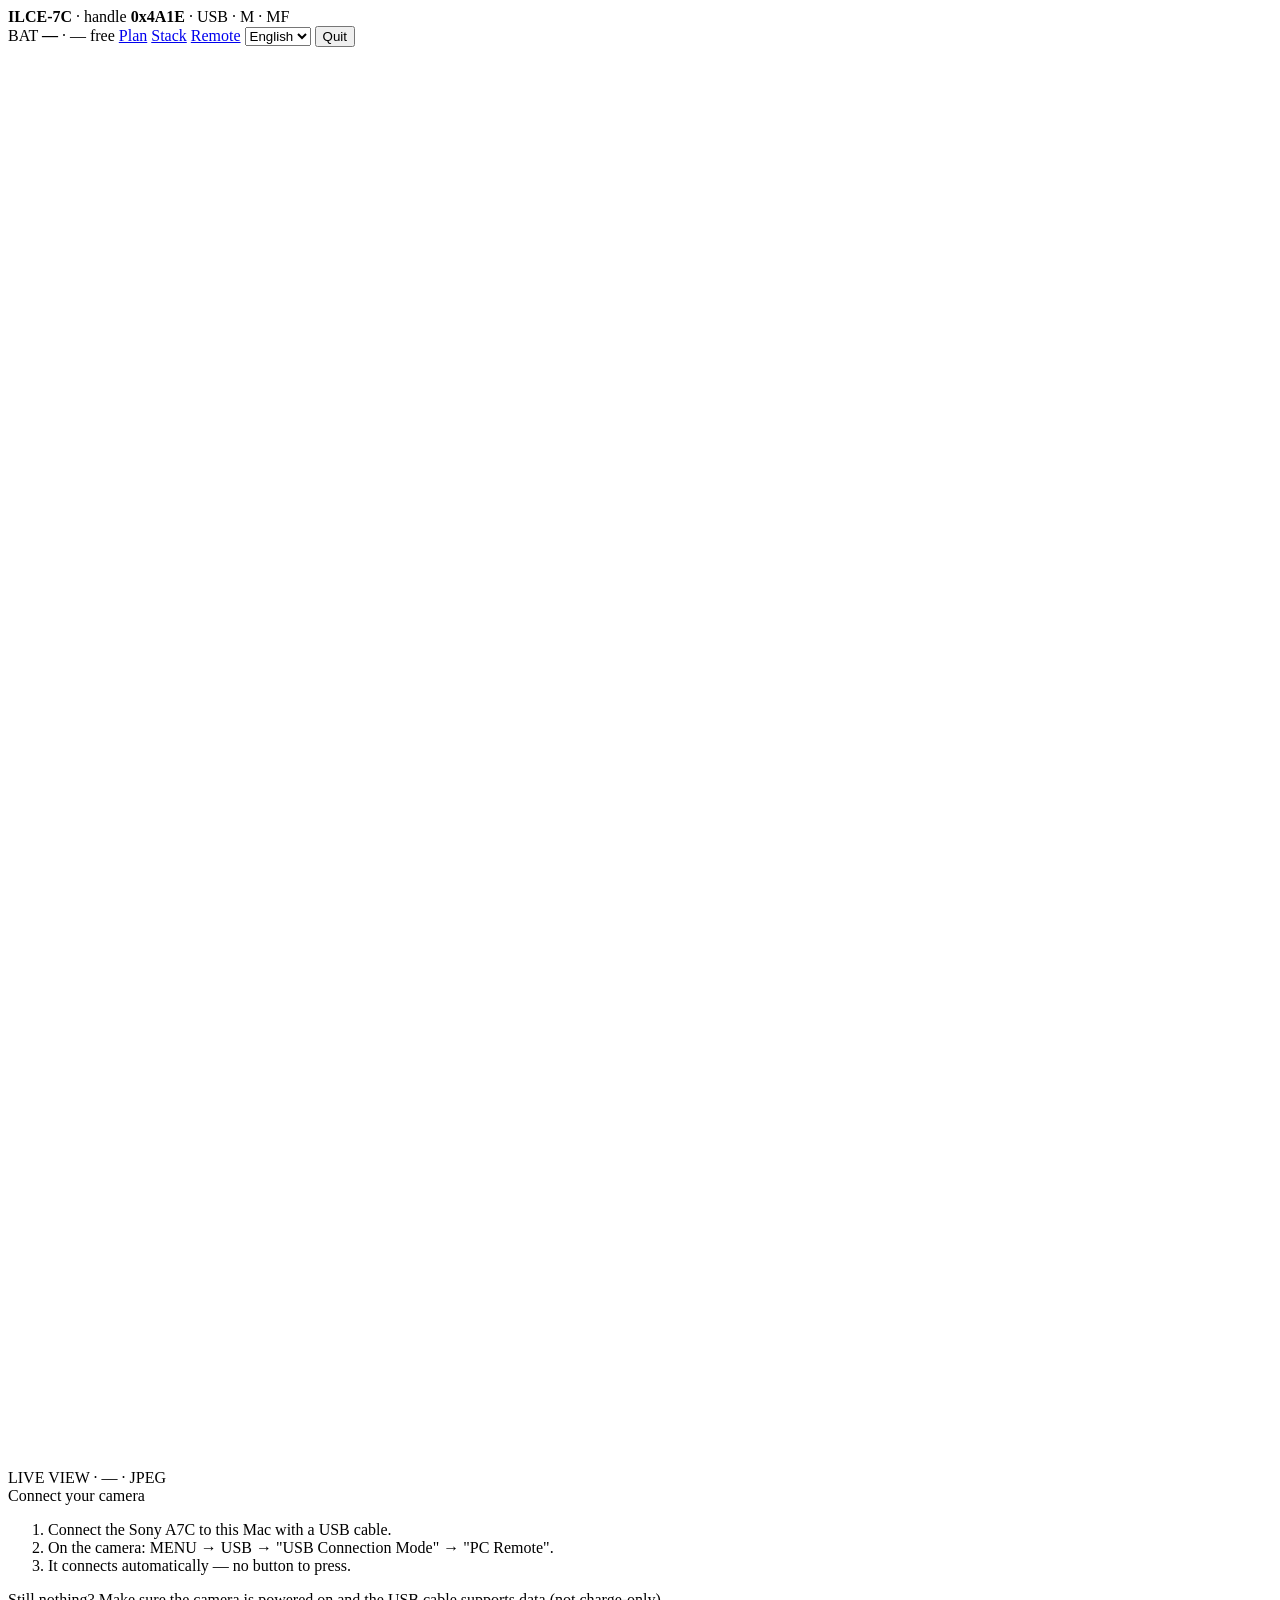
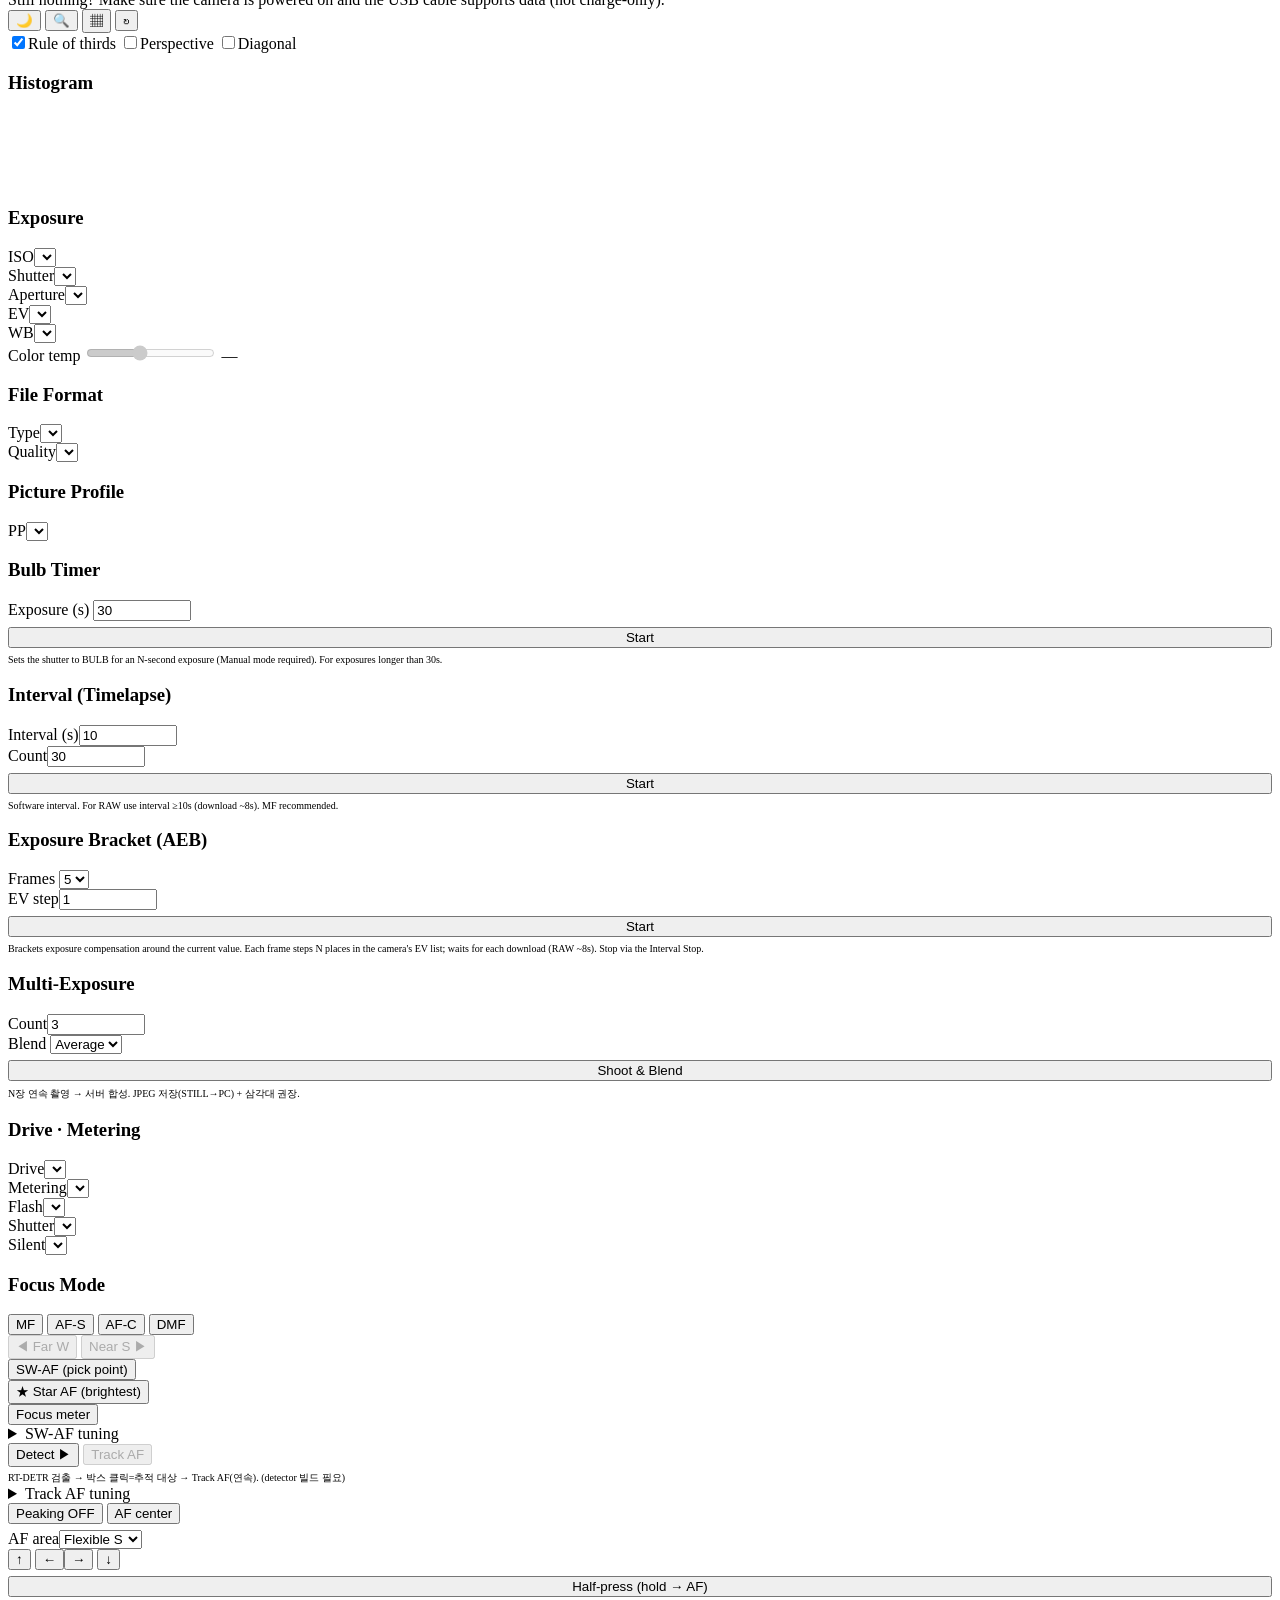
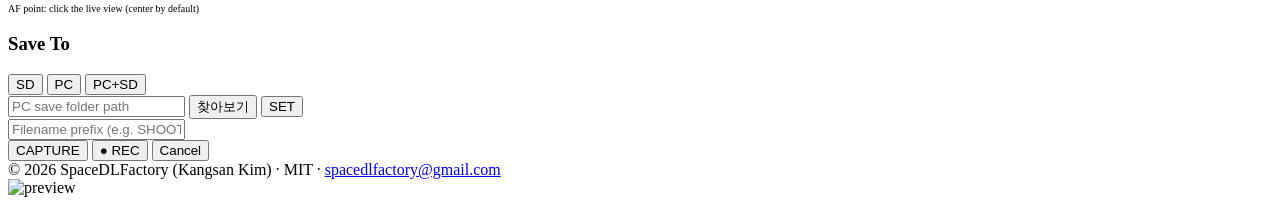
==== commit 02251170: "feat(web): shooting-plan tab (target altitudes, customizable) A Plan tab that answers "what can I sh" ====
--- a/crsdk_server/web/index.html
+++ b/crsdk_server/web/index.html
@@ -19,6 +19,7 @@
     <div class="right">
       <span>BAT <strong id="batVal">—</strong></span>
       <span>· <span id="shotsVal">—</span> free</span>
+      <a class="lang-sel" href="/web/plan.html" title="Shooting plan — target altitudes/visibility tonight">Plan</a>
       <a class="lang-sel" href="/web/stack.html" title="Live stacking (star-aligned frame accumulation)">Stack</a>
       <a class="lang-sel" href="/web/remote.html" title="Minimal remote (no preview)">Remote</a>
       <select class="lang-sel" id="langSel" title="Language">
